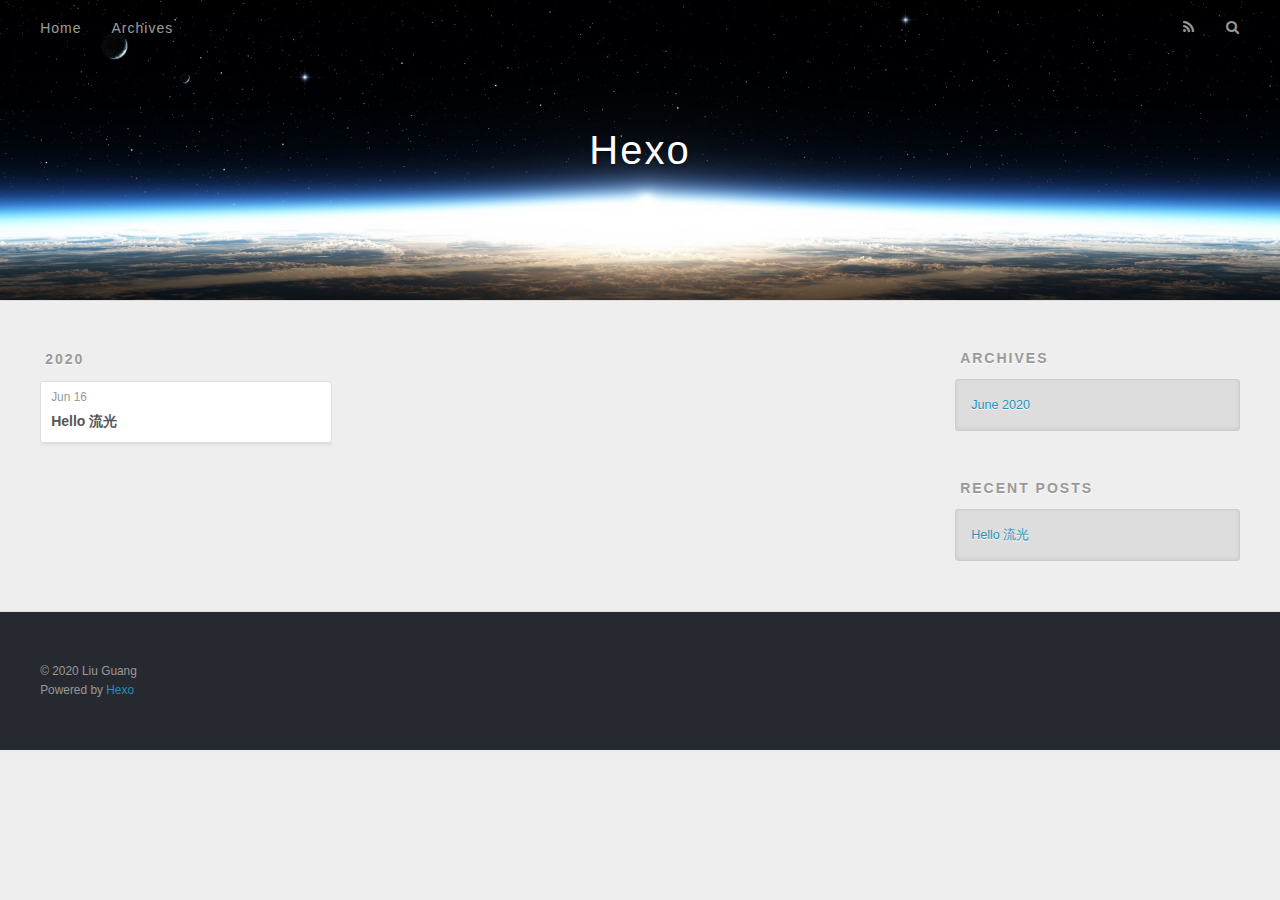
==== archives/index.html @ 7f081fb3 "Site updated: 2020-06-16 10:13:26" ====
<!DOCTYPE html>
<html>
<head>
  <meta charset="utf-8">
  

  
  <title>Archives | Hexo</title>
  <meta name="viewport" content="width=device-width, initial-scale=1, maximum-scale=1">
  <meta property="og:type" content="website">
<meta property="og:title" content="Hexo">
<meta property="og:url" content="https://github.com/Fushengzz/liuguang/archives/index.html">
<meta property="og:site_name" content="Hexo">
<meta property="og:locale" content="en_US">
<meta property="article:author" content="Liu Guang">
<meta name="twitter:card" content="summary">
  
    <link rel="alternate" href="/atom.xml" title="Hexo" type="application/atom+xml">
  
  
    <link rel="icon" href="/favicon.png">
  
  
    <link href="//fonts.googleapis.com/css?family=Source+Code+Pro" rel="stylesheet" type="text/css">
  
  
<link rel="stylesheet" href="/css/style.css">

<meta name="generator" content="Hexo 4.2.1"></head>

<body>
  <div id="container">
    <div id="wrap">
      <header id="header">
  <div id="banner"></div>
  <div id="header-outer" class="outer">
    <div id="header-title" class="inner">
      <h1 id="logo-wrap">
        <a href="/" id="logo">Hexo</a>
      </h1>
      
    </div>
    <div id="header-inner" class="inner">
      <nav id="main-nav">
        <a id="main-nav-toggle" class="nav-icon"></a>
        
          <a class="main-nav-link" href="/">Home</a>
        
          <a class="main-nav-link" href="/archives">Archives</a>
        
      </nav>
      <nav id="sub-nav">
        
          <a id="nav-rss-link" class="nav-icon" href="/atom.xml" title="RSS Feed"></a>
        
        <a id="nav-search-btn" class="nav-icon" title="Search"></a>
      </nav>
      <div id="search-form-wrap">
        <form action="//google.com/search" method="get" accept-charset="UTF-8" class="search-form"><input type="search" name="q" class="search-form-input" placeholder="Search"><button type="submit" class="search-form-submit">&#xF002;</button><input type="hidden" name="sitesearch" value="https://github.com/Fushengzz/liuguang"></form>
      </div>
    </div>
  </div>
</header>
      <div class="outer">
        <section id="main">
  
  
    
    
      
      
      <section class="archives-wrap">
        <div class="archive-year-wrap">
          <a href="/archives/2020" class="archive-year">2020</a>
        </div>
        <div class="archives">
    
    <article class="archive-article archive-type-post">
  <div class="archive-article-inner">
    <header class="archive-article-header">
      <a href="/2020/06/16/hello-world/" class="archive-article-date">
  <time datetime="2020-06-16T01:42:00.450Z" itemprop="datePublished">Jun 16</time>
</a>
      
  
    <h1 itemprop="name">
      <a class="archive-article-title" href="/2020/06/16/hello-world/">Hello 流光</a>
    </h1>
  

    </header>
  </div>
</article>
  
  
    </div></section>
  


</section>
        
          <aside id="sidebar">
  
    

  
    

  
    
  
    
  <div class="widget-wrap">
    <h3 class="widget-title">Archives</h3>
    <div class="widget">
      <ul class="archive-list"><li class="archive-list-item"><a class="archive-list-link" href="/archives/2020/06/">June 2020</a></li></ul>
    </div>
  </div>


  
    
  <div class="widget-wrap">
    <h3 class="widget-title">Recent Posts</h3>
    <div class="widget">
      <ul>
        
          <li>
            <a href="/2020/06/16/hello-world/">Hello 流光</a>
          </li>
        
      </ul>
    </div>
  </div>

  
</aside>
        
      </div>
      <footer id="footer">
  
  <div class="outer">
    <div id="footer-info" class="inner">
      &copy; 2020 Liu Guang<br>
      Powered by <a href="http://hexo.io/" target="_blank">Hexo</a>
    </div>
  </div>
</footer>
    </div>
    <nav id="mobile-nav">
  
    <a href="/" class="mobile-nav-link">Home</a>
  
    <a href="/archives" class="mobile-nav-link">Archives</a>
  
</nav>
    

<script src="//ajax.googleapis.com/ajax/libs/jquery/2.0.3/jquery.min.js"></script>


  
<link rel="stylesheet" href="/fancybox/jquery.fancybox.css">

  
<script src="/fancybox/jquery.fancybox.pack.js"></script>




<script src="/js/script.js"></script>




  </div>
</body>
</html>
---- css/style.css ----
body {
  width: 100%;
}
body:before,
body:after {
  content: "";
  display: table;
}
body:after {
  clear: both;
}
html,
body,
div,
span,
applet,
object,
iframe,
h1,
h2,
h3,
h4,
h5,
h6,
p,
blockquote,
pre,
a,
abbr,
acronym,
address,
big,
cite,
code,
del,
dfn,
em,
img,
ins,
kbd,
q,
s,
samp,
small,
strike,
strong,
sub,
sup,
tt,
var,
dl,
dt,
dd,
ol,
ul,
li,
fieldset,
form,
label,
legend,
table,
caption,
tbody,
tfoot,
thead,
tr,
th,
td {
  margin: 0;
  padding: 0;
  border: 0;
  outline: 0;
  font-weight: inherit;
  font-style: inherit;
  font-family: inherit;
  font-size: 100%;
  vertical-align: baseline;
}
body {
  line-height: 1;
  color: #000;
  background: #fff;
}
ol,
ul {
  list-style: none;
}
table {
  border-collapse: separate;
  border-spacing: 0;
  vertical-align: middle;
}
caption,
th,
td {
  text-align: left;
  font-weight: normal;
  vertical-align: middle;
}
a img {
  border: none;
}
input,
button {
  margin: 0;
  padding: 0;
}
input::-moz-focus-inner,
button::-moz-focus-inner {
  border: 0;
  padding: 0;
}
@font-face {
  font-family: FontAwesome;
  font-style: normal;
  font-weight: normal;
  src: url("fonts/fontawesome-webfont.eot?v=#4.0.3");
  src: url("fonts/fontawesome-webfont.eot?#iefix&v=#4.0.3") format("embedded-opentype"), url("fonts/fontawesome-webfont.woff?v=#4.0.3") format("woff"), url("fonts/fontawesome-webfont.ttf?v=#4.0.3") format("truetype"), url("fonts/fontawesome-webfont.svg#fontawesomeregular?v=#4.0.3") format("svg");
}
html,
body,
#container {
  height: 100%;
}
body {
  background: #eee;
  font: 14px -apple-system, BlinkMacSystemFont, "Segoe UI", "Roboto", "Oxygen", "Ubuntu", "Cantarell", "Fira Sans", "Droid Sans", "Helvetica Neue", sans-serif;
  -webkit-text-size-adjust: 100%;
}
.outer {
  max-width: 1220px;
  margin: 0 auto;
  padding: 0 20px;
}
.outer:before,
.outer:after {
  content: "";
  display: table;
}
.outer:after {
  clear: both;
}
.inner {
  display: inline;
  float: left;
  width: 98.33333333333333%;
  margin: 0 0.833333333333333%;
}
.left,
.alignleft {
  float: left;
}
.right,
.alignright {
  float: right;
}
.clear {
  clear: both;
}
#container {
  position: relative;
}
.mobile-nav-on {
  overflow: hidden;
}
#wrap {
  height: 100%;
  width: 100%;
  position: absolute;
  top: 0;
  left: 0;
  -webkit-transition: 0.2s ease-out;
  -moz-transition: 0.2s ease-out;
  -ms-transition: 0.2s ease-out;
  transition: 0.2s ease-out;
  z-index: 1;
  background: #eee;
}
.mobile-nav-on #wrap {
  left: 280px;
}
@media screen and (min-width: 768px) {
  #main {
    display: inline;
    float: left;
    width: 73.33333333333333%;
    margin: 0 0.833333333333333%;
  }
}
.article-date,
.article-category-link,
.archive-year,
.widget-title {
  text-decoration: none;
  text-transform: uppercase;
  letter-spacing: 2px;
  color: #999;
  margin-bottom: 1em;
  margin-left: 5px;
  line-height: 1em;
  text-shadow: 0 1px #fff;
  font-weight: bold;
}
.article-inner,
.archive-article-inner {
  background: #fff;
  -webkit-box-shadow: 1px 2px 3px #ddd;
  box-shadow: 1px 2px 3px #ddd;
  border: 1px solid #ddd;
  border-radius: 3px;
}
.article-entry h1,
.widget h1 {
  font-size: 2em;
}
.article-entry h2,
.widget h2 {
  font-size: 1.5em;
}
.article-entry h3,
.widget h3 {
  font-size: 1.3em;
}
.article-entry h4,
.widget h4 {
  font-size: 1.2em;
}
.article-entry h5,
.widget h5 {
  font-size: 1em;
}
.article-entry h6,
.widget h6 {
  font-size: 1em;
  color: #999;
}
.article-entry hr,
.widget hr {
  border: 1px dashed #ddd;
}
.article-entry strong,
.widget strong {
  font-weight: bold;
}
.article-entry em,
.widget em,
.article-entry cite,
.widget cite {
  font-style: italic;
}
.article-entry sup,
.widget sup,
.article-entry sub,
.widget sub {
  font-size: 0.75em;
  line-height: 0;
  position: relative;
  vertical-align: baseline;
}
.article-entry sup,
.widget sup {
  top: -0.5em;
}
.article-entry sub,
.widget sub {
  bottom: -0.2em;
}
.article-entry small,
.widget small {
  font-size: 0.85em;
}
.article-entry acronym,
.widget acronym,
.article-entry abbr,
.widget abbr {
  border-bottom: 1px dotted;
}
.article-entry ul,
.widget ul,
.article-entry ol,
.widget ol,
.article-entry dl,
.widget dl {
  margin: 0 20px;
  line-height: 1.6em;
}
.article-entry ul ul,
.widget ul ul,
.article-entry ol ul,
.widget ol ul,
.article-entry ul ol,
.widget ul ol,
.article-entry ol ol,
.widget ol ol {
  margin-top: 0;
  margin-bottom: 0;
}
.article-entry ul,
.widget ul {
  list-style: disc;
}
.article-entry ol,
.widget ol {
  list-style: decimal;
}
.article-entry dt,
.widget dt {
  font-weight: bold;
}
#header {
  height: 300px;
  position: relative;
  border-bottom: 1px solid #ddd;
}
#header:before,
#header:after {
  content: "";
  position: absolute;
  left: 0;
  right: 0;
  height: 40px;
}
#header:before {
  top: 0;
  background: -webkit-linear-gradient(rgba(0,0,0,0.2), transparent);
  background: -moz-linear-gradient(rgba(0,0,0,0.2), transparent);
  background: -ms-linear-gradient(rgba(0,0,0,0.2), transparent);
  background: linear-gradient(rgba(0,0,0,0.2), transparent);
}
#header:after {
  bottom: 0;
  background: -webkit-linear-gradient(transparent, rgba(0,0,0,0.2));
  background: -moz-linear-gradient(transparent, rgba(0,0,0,0.2));
  background: -ms-linear-gradient(transparent, rgba(0,0,0,0.2));
  background: linear-gradient(transparent, rgba(0,0,0,0.2));
}
#header-outer {
  height: 100%;
  position: relative;
}
#header-inner {
  position: relative;
  overflow: hidden;
}
#banner {
  position: absolute;
  top: 0;
  left: 0;
  width: 100%;
  height: 100%;
  background: url("images/banner.jpg") center #000;
  -webkit-background-size: cover;
  -moz-background-size: cover;
  background-size: cover;
  z-index: -1;
}
#header-title {
  text-align: center;
  height: 40px;
  position: absolute;
  top: 50%;
  left: 0;
  margin-top: -20px;
}
#logo,
#subtitle {
  text-decoration: none;
  color: #fff;
  font-weight: 300;
  text-shadow: 0 1px 4px rgba(0,0,0,0.3);
}
#logo {
  font-size: 40px;
  line-height: 40px;
  letter-spacing: 2px;
}
#subtitle {
  font-size: 16px;
  line-height: 16px;
  letter-spacing: 1px;
}
#subtitle-wrap {
  margin-top: 16px;
}
#main-nav {
  float: left;
  margin-left: -15px;
}
.nav-icon,
.main-nav-link {
  float: left;
  color: #fff;
  opacity: 0.6;
  text-decoration: none;
  text-shadow: 0 1px rgba(0,0,0,0.2);
  -webkit-transition: opacity 0.2s;
  -moz-transition: opacity 0.2s;
  -ms-transition: opacity 0.2s;
  transition: opacity 0.2s;
  display: block;
  padding: 20px 15px;
}
.nav-icon:hover,
.main-nav-link:hover {
  opacity: 1;
}
.nav-icon {
  font-family: FontAwesome;
  text-align: center;
  font-size: 14px;
  width: 14px;
  height: 14px;
  padding: 20px 15px;
  position: relative;
  cursor: pointer;
}
.main-nav-link {
  font-weight: 300;
  letter-spacing: 1px;
}
@media screen and (max-width: 479px) {
  .main-nav-link {
    display: none;
  }
}
#main-nav-toggle {
  display: none;
}
#main-nav-toggle:before {
  content: "\f0c9";
}
@media screen and (max-width: 479px) {
  #main-nav-toggle {
    display: block;
  }
}
#sub-nav {
  float: right;
  margin-right: -15px;
}
#nav-rss-link:before {
  content: "\f09e";
}
#nav-search-btn:before {
  content: "\f002";
}
#search-form-wrap {
  position: absolute;
  top: 15px;
  width: 150px;
  height: 30px;
  right: -150px;
  opacity: 0;
  -webkit-transition: 0.2s ease-out;
  -moz-transition: 0.2s ease-out;
  -ms-transition: 0.2s ease-out;
  transition: 0.2s ease-out;
}
#search-form-wrap.on {
  opacity: 1;
  right: 0;
}
@media screen and (max-width: 479px) {
  #search-form-wrap {
    width: 100%;
    right: -100%;
  }
}
.search-form {
  position: absolute;
  top: 0;
  left: 0;
  right: 0;
  background: #fff;
  padding: 5px 15px;
  border-radius: 15px;
  -webkit-box-shadow: 0 0 10px rgba(0,0,0,0.3);
  box-shadow: 0 0 10px rgba(0,0,0,0.3);
}
.search-form-input {
  border: none;
  background: none;
  color: #555;
  width: 100%;
  font: 13px -apple-system, BlinkMacSystemFont, "Segoe UI", "Roboto", "Oxygen", "Ubuntu", "Cantarell", "Fira Sans", "Droid Sans", "Helvetica Neue", sans-serif;
  outline: none;
}
.search-form-input::-webkit-search-results-decoration,
.search-form-input::-webkit-search-cancel-button {
  -webkit-appearance: none;
}
.search-form-submit {
  position: absolute;
  top: 50%;
  right: 10px;
  margin-top: -7px;
  font: 13px FontAwesome;
  border: none;
  background: none;
  color: #bbb;
  cursor: pointer;
}
.search-form-submit:hover,
.search-form-submit:focus {
  color: #777;
}
.article {
  margin: 50px 0;
}
.article-inner {
  overflow: hidden;
}
.article-meta:before,
.article-meta:after {
  content: "";
  display: table;
}
.article-meta:after {
  clear: both;
}
.article-date {
  float: left;
}
.article-category {
  float: left;
  line-height: 1em;
  color: #ccc;
  text-shadow: 0 1px #fff;
  margin-left: 8px;
}
.article-category:before {
  content: "\2022";
}
.article-category-link {
  margin: 0 12px 1em;
}
.article-header {
  padding: 20px 20px 0;
}
.article-title {
  text-decoration: none;
  font-size: 2em;
  font-weight: bold;
  color: #555;
  line-height: 1.1em;
  -webkit-transition: color 0.2s;
  -moz-transition: color 0.2s;
  -ms-transition: color 0.2s;
  transition: color 0.2s;
}
a.article-title:hover {
  color: #258fb8;
}
.article-entry {
  color: #555;
  padding: 0 20px;
}
.article-entry:before,
.article-entry:after {
  content: "";
  display: table;
}
.article-entry:after {
  clear: both;
}
.article-entry p,
.article-entry table {
  line-height: 1.6em;
  margin: 1.6em 0;
}
.article-entry h1,
.article-entry h2,
.article-entry h3,
.article-entry h4,
.article-entry h5,
.article-entry h6 {
  font-weight: bold;
}
.article-entry h1,
.article-entry h2,
.article-entry h3,
.article-entry h4,
.article-entry h5,
.article-entry h6 {
  line-height: 1.1em;
  margin: 1.1em 0;
}
.article-entry a {
  color: #258fb8;
  text-decoration: none;
}
.article-entry a:hover {
  text-decoration: underline;
}
.article-entry ul,
.article-entry ol,
.article-entry dl {
  margin-top: 1.6em;
  margin-bottom: 1.6em;
}
.article-entry img,
.article-entry video {
  max-width: 100%;
  height: auto;
  display: block;
  margin: auto;
}
.article-entry iframe {
  border: none;
}
.article-entry table {
  width: 100%;
  border-collapse: collapse;
  border-spacing: 0;
}
.article-entry th {
  font-weight: bold;
  border-bottom: 3px solid #ddd;
  padding-bottom: 0.5em;
}
.article-entry td {
  border-bottom: 1px solid #ddd;
  padding: 10px 0;
}
.article-entry blockquote {
  font-family: Georgia, "Times New Roman", serif;
  font-size: 1.4em;
  margin: 1.6em 20px;
  text-align: center;
}
.article-entry blockquote footer {
  font-size: 14px;
  margin: 1.6em 0;
  font-family: -apple-system, BlinkMacSystemFont, "Segoe UI", "Roboto", "Oxygen", "Ubuntu", "Cantarell", "Fira Sans", "Droid Sans", "Helvetica Neue", sans-serif;
}
.article-entry blockquote footer cite:before {
  content: "—";
  padding: 0 0.5em;
}
.article-entry .pullquote {
  text-align: left;
  width: 45%;
  margin: 0;
}
.article-entry .pullquote.left {
  margin-left: 0.5em;
  margin-right: 1em;
}
.article-entry .pullquote.right {
  margin-right: 0.5em;
  margin-left: 1em;
}
.article-entry .caption {
  color: #999;
  display: block;
  font-size: 0.9em;
  margin-top: 0.5em;
  position: relative;
  text-align: center;
}
.article-entry .video-container {
  position: relative;
  padding-top: 56.25%;
  height: 0;
  overflow: hidden;
}
.article-entry .video-container iframe,
.article-entry .video-container object,
.article-entry .video-container embed {
  position: absolute;
  top: 0;
  left: 0;
  width: 100%;
  height: 100%;
  margin-top: 0;
}
.article-more-link a {
  display: inline-block;
  line-height: 1em;
  padding: 6px 15px;
  border-radius: 15px;
  background: #eee;
  color: #999;
  text-shadow: 0 1px #fff;
  text-decoration: none;
}
.article-more-link a:hover {
  background: #258fb8;
  color: #fff;
  text-decoration: none;
  text-shadow: 0 1px #1e7293;
}
.article-footer {
  font-size: 0.85em;
  line-height: 1.6em;
  border-top: 1px solid #ddd;
  padding-top: 1.6em;
  margin: 0 20px 20px;
}
.article-footer:before,
.article-footer:after {
  content: "";
  display: table;
}
.article-footer:after {
  clear: both;
}
.article-footer a {
  color: #999;
  text-decoration: none;
}
.article-footer a:hover {
  color: #555;
}
.article-tag-list-item {
  float: left;
  margin-right: 10px;
}
.article-tag-list-link:before {
  content: "#";
}
.article-comment-link {
  float: right;
}
.article-comment-link:before {
  content: "\f075";
  font-family: FontAwesome;
  padding-right: 8px;
}
.article-share-link {
  cursor: pointer;
  float: right;
  margin-left: 20px;
}
.article-share-link:before {
  content: "\f064";
  font-family: FontAwesome;
  padding-right: 6px;
}
#article-nav {
  position: relative;
}
#article-nav:before,
#article-nav:after {
  content: "";
  display: table;
}
#article-nav:after {
  clear: both;
}
@media screen and (min-width: 768px) {
  #article-nav {
    margin: 50px 0;
  }
  #article-nav:before {
    width: 8px;
    height: 8px;
    position: absolute;
    top: 50%;
    left: 50%;
    margin-top: -4px;
    margin-left: -4px;
    content: "";
    border-radius: 50%;
    background: #ddd;
    -webkit-box-shadow: 0 1px 2px #fff;
    box-shadow: 0 1px 2px #fff;
  }
}
.article-nav-link-wrap {
  text-decoration: none;
  text-shadow: 0 1px #fff;
  color: #999;
  -webkit-box-sizing: border-box;
  -moz-box-sizing: border-box;
  box-sizing: border-box;
  margin-top: 50px;
  text-align: center;
  display: block;
}
.article-nav-link-wrap:hover {
  color: #555;
}
@media screen and (min-width: 768px) {
  .article-nav-link-wrap {
    width: 50%;
    margin-top: 0;
  }
}
@media screen and (min-width: 768px) {
  #article-nav-newer {
    float: left;
    text-align: right;
    padding-right: 20px;
  }
}
@media screen and (min-width: 768px) {
  #article-nav-older {
    float: right;
    text-align: left;
    padding-left: 20px;
  }
}
.article-nav-caption {
  text-transform: uppercase;
  letter-spacing: 2px;
  color: #ddd;
  line-height: 1em;
  font-weight: bold;
}
#article-nav-newer .article-nav-caption {
  margin-right: -2px;
}
.article-nav-title {
  font-size: 0.85em;
  line-height: 1.6em;
  margin-top: 0.5em;
}
.article-share-box {
  position: absolute;
  display: none;
  background: #fff;
  -webkit-box-shadow: 1px 2px 10px rgba(0,0,0,0.2);
  box-shadow: 1px 2px 10px rgba(0,0,0,0.2);
  border-radius: 3px;
  margin-left: -145px;
  overflow: hidden;
  z-index: 1;
}
.article-share-box.on {
  display: block;
}
.article-share-input {
  width: 100%;
  background: none;
  -webkit-box-sizing: border-box;
  -moz-box-sizing: border-box;
  box-sizing: border-box;
  font: 14px -apple-system, BlinkMacSystemFont, "Segoe UI", "Roboto", "Oxygen", "Ubuntu", "Cantarell", "Fira Sans", "Droid Sans", "Helvetica Neue", sans-serif;
  padding: 0 15px;
  color: #555;
  outline: none;
  border: 1px solid #ddd;
  border-radius: 3px 3px 0 0;
  height: 36px;
  line-height: 36px;
}
.article-share-links {
  background: #eee;
}
.article-share-links:before,
.article-share-links:after {
  content: "";
  display: table;
}
.article-share-links:after {
  clear: both;
}
.article-share-twitter,
.article-share-facebook,
.article-share-pinterest,
.article-share-google {
  width: 50px;
  height: 36px;
  display: block;
  float: left;
  position: relative;
  color: #999;
  text-shadow: 0 1px #fff;
}
.article-share-twitter:before,
.article-share-facebook:before,
.article-share-pinterest:before,
.article-share-google:before {
  font-size: 20px;
  font-family: FontAwesome;
  width: 20px;
  height: 20px;
  position: absolute;
  top: 50%;
  left: 50%;
  margin-top: -10px;
  margin-left: -10px;
  text-align: center;
}
.article-share-twitter:hover,
.article-share-facebook:hover,
.article-share-pinterest:hover,
.article-share-google:hover {
  color: #fff;
}
.article-share-twitter:before {
  content: "\f099";
}
.article-share-twitter:hover {
  background: #00aced;
  text-shadow: 0 1px #008abe;
}
.article-share-facebook:before {
  content: "\f09a";
}
.article-share-facebook:hover {
  background: #3b5998;
  text-shadow: 0 1px #2f477a;
}
.article-share-pinterest:before {
  content: "\f0d2";
}
.article-share-pinterest:hover {
  background: #cb2027;
  text-shadow: 0 1px #a21a1f;
}
.article-share-google:before {
  content: "\f0d5";
}
.article-share-google:hover {
  background: #dd4b39;
  text-shadow: 0 1px #be3221;
}
.article-gallery {
  background: #000;
  position: relative;
}
.article-gallery-photos {
  position: relative;
  overflow: hidden;
}
.article-gallery-img {
  display: none;
  max-width: 100%;
}
.article-gallery-img:first-child {
  display: block;
}
.article-gallery-img.loaded {
  position: absolute;
  display: block;
}
.article-gallery-img img {
  display: block;
  max-width: 100%;
  margin: 0 auto;
}
#comments {
  background: #fff;
  -webkit-box-shadow: 1px 2px 3px #ddd;
  box-shadow: 1px 2px 3px #ddd;
  padding: 20px;
  border: 1px solid #ddd;
  border-radius: 3px;
  margin: 50px 0;
}
#comments a {
  color: #258fb8;
}
.archives-wrap {
  margin: 50px 0;
}
.archives:before,
.archives:after {
  content: "";
  display: table;
}
.archives:after {
  clear: both;
}
.archive-year-wrap {
  margin-bottom: 1em;
}
.archives {
  -webkit-column-gap: 10px;
  -moz-column-gap: 10px;
  column-gap: 10px;
}
@media screen and (min-width: 480px) and (max-width: 767px) {
  .archives {
    -webkit-column-count: 2;
    -moz-column-count: 2;
    column-count: 2;
  }
}
@media screen and (min-width: 768px) {
  .archives {
    -webkit-column-count: 3;
    -moz-column-count: 3;
    column-count: 3;
  }
}
.archive-article {
  -webkit-column-break-inside: avoid;
  page-break-inside: avoid;
  overflow: hidden;
  break-inside: avoid-column;
}
.archive-article-inner {
  padding: 10px;
  margin-bottom: 15px;
}
.archive-article-title {
  text-decoration: none;
  font-weight: bold;
  color: #555;
  -webkit-transition: color 0.2s;
  -moz-transition: color 0.2s;
  -ms-transition: color 0.2s;
  transition: color 0.2s;
  line-height: 1.6em;
}
.archive-article-title:hover {
  color: #258fb8;
}
.archive-article-footer {
  margin-top: 1em;
}
.archive-article-date {
  color: #999;
  text-decoration: none;
  font-size: 0.85em;
  line-height: 1em;
  margin-bottom: 0.5em;
  display: block;
}
#page-nav {
  margin: 50px auto;
  background: #fff;
  -webkit-box-shadow: 1px 2px 3px #ddd;
  box-shadow: 1px 2px 3px #ddd;
  border: 1px solid #ddd;
  border-radius: 3px;
  text-align: center;
  color: #999;
  overflow: hidden;
}
#page-nav:before,
#page-nav:after {
  content: "";
  display: table;
}
#page-nav:after {
  clear: both;
}
#page-nav a,
#page-nav span {
  padding: 10px 20px;
  line-height: 1;
  height: 2ex;
}
#page-nav a {
  color: #999;
  text-decoration: none;
}
#page-nav a:hover {
  background: #999;
  color: #fff;
}
#page-nav .prev {
  float: left;
}
#page-nav .next {
  float: right;
}
#page-nav .page-number {
  display: inline-block;
}
@media screen and (max-width: 479px) {
  #page-nav .page-number {
    display: none;
  }
}
#page-nav .current {
  color: #555;
  font-weight: bold;
}
#page-nav .space {
  color: #ddd;
}
#footer {
  background: #262a30;
  padding: 50px 0;
  border-top: 1px solid #ddd;
  color: #999;
}
#footer a {
  color: #258fb8;
  text-decoration: none;
}
#footer a:hover {
  text-decoration: underline;
}
#footer-info {
  line-height: 1.6em;
  font-size: 0.85em;
}
.article-entry pre,
.article-entry .highlight {
  background: #2d2d2d;
  margin: 0 -20px;
  padding: 15px 20px;
  border-style: solid;
  border-color: #ddd;
  border-width: 1px 0;
  overflow: auto;
  color: #ccc;
  line-height: 22.400000000000002px;
}
.article-entry .highlight .gutter pre,
.article-entry .gist .gist-file .gist-data .line-numbers {
  color: #666;
  font-size: 0.85em;
}
.article-entry pre,
.article-entry code {
  font-family: "Source Code Pro", Consolas, Monaco, Menlo, Consolas, monospace;
}
.article-entry code {
  background: #eee;
  text-shadow: 0 1px #fff;
  padding: 0 0.3em;
}
.article-entry pre code {
  background: none;
  text-shadow: none;
  padding: 0;
}
.article-entry .highlight pre {
  border: none;
  margin: 0;
  padding: 0;
}
.article-entry .highlight table {
  margin: 0;
  width: auto;
}
.article-entry .highlight td {
  border: none;
  padding: 0;
}
.article-entry .highlight figcaption {
  font-size: 0.85em;
  color: #999;
  line-height: 1em;
  margin-bottom: 1em;
}
.article-entry .highlight figcaption:before,
.article-entry .highlight figcaption:after {
  content: "";
  display: table;
}
.article-entry .highlight figcaption:after {
  clear: both;
}
.article-entry .highlight figcaption a {
  float: right;
}
.article-entry .highlight .gutter pre {
  text-align: right;
  padding-right: 20px;
}
.article-entry .highlight .line {
  height: 22.400000000000002px;
}
.article-entry .highlight .line.marked {
  background: #515151;
}
.article-entry .gist {
  margin: 0 -20px;
  border-style: solid;
  border-color: #ddd;
  border-width: 1px 0;
  background: #2d2d2d;
  padding: 15px 20px 15px 0;
}
.article-entry .gist .gist-file {
  border: none;
  font-family: "Source Code Pro", Consolas, Monaco, Menlo, Consolas, monospace;
  margin: 0;
}
.article-entry .gist .gist-file .gist-data {
  background: none;
  border: none;
}
.article-entry .gist .gist-file .gist-data .line-numbers {
  background: none;
  border: none;
  padding: 0 20px 0 0;
}
.article-entry .gist .gist-file .gist-data .line-data {
  padding: 0 !important;
}
.article-entry .gist .gist-file .highlight {
  margin: 0;
  padding: 0;
  border: none;
}
.article-entry .gist .gist-file .gist-meta {
  background: #2d2d2d;
  color: #999;
  font: 0.85em -apple-system, BlinkMacSystemFont, "Segoe UI", "Roboto", "Oxygen", "Ubuntu", "Cantarell", "Fira Sans", "Droid Sans", "Helvetica Neue", sans-serif;
  text-shadow: 0 0;
  padding: 0;
  margin-top: 1em;
  margin-left: 20px;
}
.article-entry .gist .gist-file .gist-meta a {
  color: #258fb8;
  font-weight: normal;
}
.article-entry .gist .gist-file .gist-meta a:hover {
  text-decoration: underline;
}
pre .comment,
pre .title {
  color: #999;
}
pre .variable,
pre .attribute,
pre .tag,
pre .regexp,
pre .ruby .constant,
pre .xml .tag .title,
pre .xml .pi,
pre .xml .doctype,
pre .html .doctype,
pre .css .id,
pre .css .class,
pre .css .pseudo {
  color: #f2777a;
}
pre .number,
pre .preprocessor,
pre .built_in,
pre .literal,
pre .params,
pre .constant {
  color: #f99157;
}
pre .class,
pre .ruby .class .title,
pre .css .rules .attribute {
  color: #9c9;
}
pre .string,
pre .value,
pre .inheritance,
pre .header,
pre .ruby .symbol,
pre .xml .cdata {
  color: #9c9;
}
pre .css .hexcolor {
  color: #6cc;
}
pre .function,
pre .python .decorator,
pre .python .title,
pre .ruby .function .title,
pre .ruby .title .keyword,
pre .perl .sub,
pre .javascript .title,
pre .coffeescript .title {
  color: #69c;
}
pre .keyword,
pre .javascript .function {
  color: #c9c;
}
@media screen and (max-width: 479px) {
  #mobile-nav {
    position: absolute;
    top: 0;
    left: 0;
    width: 280px;
    height: 100%;
    background: #191919;
    border-right: 1px solid #fff;
  }
}
@media screen and (max-width: 479px) {
  .mobile-nav-link {
    display: block;
    color: #999;
    text-decoration: none;
    padding: 15px 20px;
    font-weight: bold;
  }
  .mobile-nav-link:hover {
    color: #fff;
  }
}
@media screen and (min-width: 768px) {
  #sidebar {
    display: inline;
    float: left;
    width: 23.333333333333332%;
    margin: 0 0.833333333333333%;
  }
}
.widget-wrap {
  margin: 50px 0;
}
.widget {
  color: #777;
  text-shadow: 0 1px #fff;
  background: #ddd;
  -webkit-box-shadow: 0 -1px 4px #ccc inset;
  box-shadow: 0 -1px 4px #ccc inset;
  border: 1px solid #ccc;
  padding: 15px;
  border-radius: 3px;
}
.widget a {
  color: #258fb8;
  text-decoration: none;
}
.widget a:hover {
  text-decoration: underline;
}
.widget ul ul,
.widget ol ul,
.widget dl ul,
.widget ul ol,
.widget ol ol,
.widget dl ol,
.widget ul dl,
.widget ol dl,
.widget dl dl {
  margin-left: 15px;
  list-style: disc;
}
.widget {
  line-height: 1.6em;
  word-wrap: break-word;
  font-size: 0.9em;
}
.widget ul,
.widget ol {
  list-style: none;
  margin: 0;
}
.widget ul ul,
.widget ol ul,
.widget ul ol,
.widget ol ol {
  margin: 0 20px;
}
.widget ul ul,
.widget ol ul {
  list-style: disc;
}
.widget ul ol,
.widget ol ol {
  list-style: decimal;
}
.category-list-count,
.tag-list-count,
.archive-list-count {
  padding-left: 5px;
  color: #999;
  font-size: 0.85em;
}
.category-list-count:before,
.tag-list-count:before,
.archive-list-count:before {
  content: "(";
}
.category-list-count:after,
.tag-list-count:after,
.archive-list-count:after {
  content: ")";
}
.tagcloud a {
  margin-right: 5px;
  display: inline-block;
}
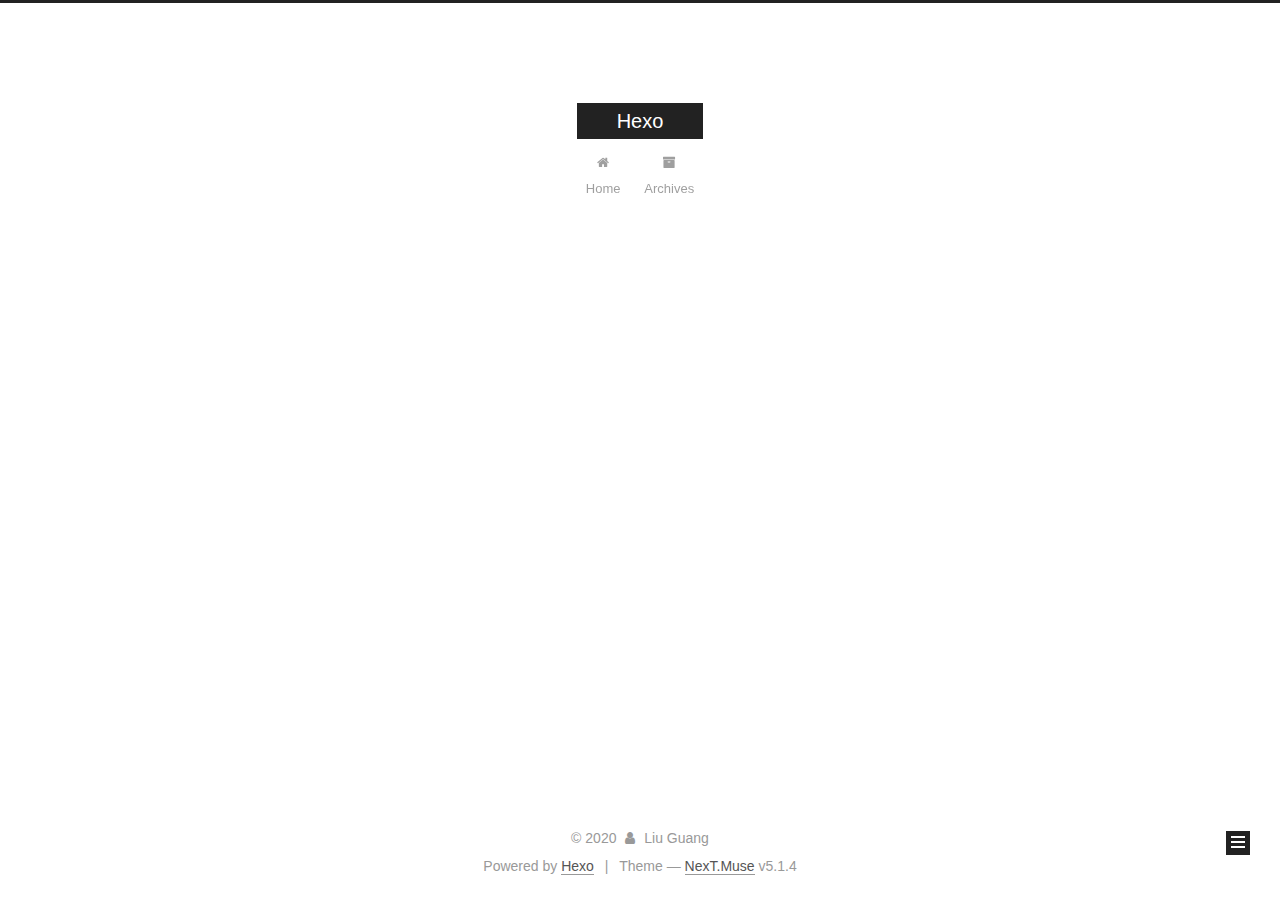
==== commit 9171606e: "Site updated: 2020-06-16 10:45:31" ====
--- a/archives/index.html
+++ b/archives/index.html
@@ -1,178 +1,551 @@
 <!DOCTYPE html>
-<html>
+
+
+
+  
+
+
+<html class="theme-next muse use-motion" lang="en">
 <head>
-  <meta charset="utf-8">
-  
-
-  
-  <title>Archives | Hexo</title>
-  <meta name="viewport" content="width=device-width, initial-scale=1, maximum-scale=1">
-  <meta property="og:type" content="website">
+  <meta charset="UTF-8"/>
+<meta http-equiv="X-UA-Compatible" content="IE=edge" />
+<meta name="viewport" content="width=device-width, initial-scale=1, maximum-scale=1"/>
+<meta name="theme-color" content="#222">
+
+
+
+
+
+
+
+
+
+<meta http-equiv="Cache-Control" content="no-transform" />
+<meta http-equiv="Cache-Control" content="no-siteapp" />
+
+
+
+
+
+
+
+
+
+
+
+
+
+
+
+
+  
+  
+  <link href="/lib/fancybox/source/jquery.fancybox.css?v=2.1.5" rel="stylesheet" type="text/css" />
+
+
+
+
+
+
+
+<link href="/lib/font-awesome/css/font-awesome.min.css?v=4.6.2" rel="stylesheet" type="text/css" />
+
+<link href="/css/main.css?v=5.1.4" rel="stylesheet" type="text/css" />
+
+
+  <link rel="apple-touch-icon" sizes="180x180" href="/images/apple-touch-icon-next.png?v=5.1.4">
+
+
+  <link rel="icon" type="image/png" sizes="32x32" href="/images/favicon-32x32-next.png?v=5.1.4">
+
+
+  <link rel="icon" type="image/png" sizes="16x16" href="/images/favicon-16x16-next.png?v=5.1.4">
+
+
+  <link rel="mask-icon" href="/images/logo.svg?v=5.1.4" color="#222">
+
+
+
+
+
+  <meta name="keywords" content="Hexo, NexT" />
+
+
+
+
+
+
+
+
+
+
+<meta property="og:type" content="website">
 <meta property="og:title" content="Hexo">
 <meta property="og:url" content="https://github.com/Fushengzz/liuguang/archives/index.html">
 <meta property="og:site_name" content="Hexo">
 <meta property="og:locale" content="en_US">
 <meta property="article:author" content="Liu Guang">
 <meta name="twitter:card" content="summary">
-  
-    <link rel="alternate" href="/atom.xml" title="Hexo" type="application/atom+xml">
-  
-  
-    <link rel="icon" href="/favicon.png">
-  
-  
-    <link href="//fonts.googleapis.com/css?family=Source+Code+Pro" rel="stylesheet" type="text/css">
-  
-  
-<link rel="stylesheet" href="/css/style.css">
+
+
+
+<script type="text/javascript" id="hexo.configurations">
+  var NexT = window.NexT || {};
+  var CONFIG = {
+    root: '/',
+    scheme: 'Muse',
+    version: '5.1.4',
+    sidebar: {"position":"left","display":"post","offset":12,"b2t":false,"scrollpercent":false,"onmobile":false},
+    fancybox: true,
+    tabs: true,
+    motion: {"enable":true,"async":false,"transition":{"post_block":"fadeIn","post_header":"slideDownIn","post_body":"slideDownIn","coll_header":"slideLeftIn","sidebar":"slideUpIn"}},
+    duoshuo: {
+      userId: '0',
+      author: 'Author'
+    },
+    algolia: {
+      applicationID: '',
+      apiKey: '',
+      indexName: '',
+      hits: {"per_page":10},
+      labels: {"input_placeholder":"Search for Posts","hits_empty":"We didn't find any results for the search: ${query}","hits_stats":"${hits} results found in ${time} ms"}
+    }
+  };
+</script>
+
+
+
+  <link rel="canonical" href="https://github.com/Fushengzz/liuguang/archives/"/>
+
+
+
+
+
+  <title>Archive | Hexo</title>
+  
+
+
+
+
+
+
+
 
 <meta name="generator" content="Hexo 4.2.1"></head>
 
-<body>
-  <div id="container">
-    <div id="wrap">
-      <header id="header">
-  <div id="banner"></div>
-  <div id="header-outer" class="outer">
-    <div id="header-title" class="inner">
-      <h1 id="logo-wrap">
-        <a href="/" id="logo">Hexo</a>
-      </h1>
-      
+<body itemscope itemtype="http://schema.org/WebPage" lang="en">
+
+  
+  
+    
+  
+
+  <div class="container sidebar-position-left page-archive">
+    <div class="headband"></div>
+
+    <header id="header" class="header" itemscope itemtype="http://schema.org/WPHeader">
+      <div class="header-inner"><div class="site-brand-wrapper">
+  <div class="site-meta ">
+    
+
+    <div class="custom-logo-site-title">
+      <a href="/"  class="brand" rel="start">
+        <span class="logo-line-before"><i></i></span>
+        <span class="site-title">Hexo</span>
+        <span class="logo-line-after"><i></i></span>
+      </a>
     </div>
-    <div id="header-inner" class="inner">
-      <nav id="main-nav">
-        <a id="main-nav-toggle" class="nav-icon"></a>
-        
-          <a class="main-nav-link" href="/">Home</a>
-        
-          <a class="main-nav-link" href="/archives">Archives</a>
-        
-      </nav>
-      <nav id="sub-nav">
-        
-          <a id="nav-rss-link" class="nav-icon" href="/atom.xml" title="RSS Feed"></a>
-        
-        <a id="nav-search-btn" class="nav-icon" title="Search"></a>
-      </nav>
-      <div id="search-form-wrap">
-        <form action="//google.com/search" method="get" accept-charset="UTF-8" class="search-form"><input type="search" name="q" class="search-form-input" placeholder="Search"><button type="submit" class="search-form-submit">&#xF002;</button><input type="hidden" name="sitesearch" value="https://github.com/Fushengzz/liuguang"></form>
+      
+        <p class="site-subtitle"></p>
+      
+  </div>
+
+  <div class="site-nav-toggle">
+    <button>
+      <span class="btn-bar"></span>
+      <span class="btn-bar"></span>
+      <span class="btn-bar"></span>
+    </button>
+  </div>
+</div>
+
+<nav class="site-nav">
+  
+
+  
+    <ul id="menu" class="menu">
+      
+        
+        <li class="menu-item menu-item-home">
+          <a href="/%20" rel="section">
+            
+              <i class="menu-item-icon fa fa-fw fa-home"></i> <br />
+            
+            Home
+          </a>
+        </li>
+      
+        
+        <li class="menu-item menu-item-archives">
+          <a href="/archives/%20" rel="section">
+            
+              <i class="menu-item-icon fa fa-fw fa-archive"></i> <br />
+            
+            Archives
+          </a>
+        </li>
+      
+
+      
+    </ul>
+  
+
+  
+</nav>
+
+
+
+ </div>
+    </header>
+
+    <main id="main" class="main">
+      <div class="main-inner">
+        <div class="content-wrap">
+          <div id="content" class="content">
+            
+
+  
+  
+  
+  <div class="post-block archive">
+    <div id="posts" class="posts-collapse">
+      <span class="archive-move-on"></span>
+
+      <span class="archive-page-counter">
+        
+        
+        
+          
+        
+        Um..! 1 post. Keep on posting.
+      </span>
+
+      
+
+        
+        
+        
+
+        
+          
+          <div class="collection-title">
+            <h1 class="archive-year" id="archive-year-2020">2020</h1>
+          </div>
+        
+        
+
+        
+
+  <article class="post post-type-normal" itemscope itemtype="http://schema.org/Article">
+    <header class="post-header">
+
+      <h2 class="post-title">
+        
+            <a class="post-title-link" href="/2020/06/16/hello-world/" itemprop="url">
+              
+                <span itemprop="name">Hello 流光</span>
+              
+            </a>
+        
+      </h2>
+
+      <div class="post-meta">
+        <time class="post-time" itemprop="dateCreated"
+              datetime="2020-06-16T09:42:00+08:00"
+              content="2020-06-16" >
+          06-16
+        </time>
       </div>
+
+    </header>
+  </article>
+
+
+
+      
+
     </div>
   </div>
-</header>
-      <div class="outer">
-        <section id="main">
-  
-  
-    
-    
-      
-      
-      <section class="archives-wrap">
-        <div class="archive-year-wrap">
-          <a href="/archives/2020" class="archive-year">2020</a>
+  
+  
+  
+
+  
+
+
+
+          </div>
+          
+
+
+          
+
         </div>
-        <div class="archives">
-    
-    <article class="archive-article archive-type-post">
-  <div class="archive-article-inner">
-    <header class="archive-article-header">
-      <a href="/2020/06/16/hello-world/" class="archive-article-date">
-  <time datetime="2020-06-16T01:42:00.450Z" itemprop="datePublished">Jun 16</time>
-</a>
-      
-  
-    <h1 itemprop="name">
-      <a class="archive-article-title" href="/2020/06/16/hello-world/">Hello 流光</a>
-    </h1>
-  
-
-    </header>
-  </div>
-</article>
-  
-  
-    </div></section>
-  
-
-
-</section>
-        
-          <aside id="sidebar">
-  
-    
-
-  
-    
-
-  
-    
-  
-    
-  <div class="widget-wrap">
-    <h3 class="widget-title">Archives</h3>
-    <div class="widget">
-      <ul class="archive-list"><li class="archive-list-item"><a class="archive-list-link" href="/archives/2020/06/">June 2020</a></li></ul>
+        
+          
+  
+  <div class="sidebar-toggle">
+    <div class="sidebar-toggle-line-wrap">
+      <span class="sidebar-toggle-line sidebar-toggle-line-first"></span>
+      <span class="sidebar-toggle-line sidebar-toggle-line-middle"></span>
+      <span class="sidebar-toggle-line sidebar-toggle-line-last"></span>
     </div>
   </div>
 
-
-  
+  <aside id="sidebar" class="sidebar">
     
-  <div class="widget-wrap">
-    <h3 class="widget-title">Recent Posts</h3>
-    <div class="widget">
-      <ul>
-        
-          <li>
-            <a href="/2020/06/16/hello-world/">Hello 流光</a>
-          </li>
-        
-      </ul>
+    <div class="sidebar-inner">
+
+      
+
+      
+
+      <section class="site-overview-wrap sidebar-panel sidebar-panel-active">
+        <div class="site-overview">
+          <div class="site-author motion-element" itemprop="author" itemscope itemtype="http://schema.org/Person">
+            
+              <p class="site-author-name" itemprop="name">Liu Guang</p>
+              <p class="site-description motion-element" itemprop="description"></p>
+          </div>
+
+          <nav class="site-state motion-element">
+
+            
+              <div class="site-state-item site-state-posts">
+              
+                <a href="/archives/%20%7C%7C%20archive">
+              
+                  <span class="site-state-item-count">1</span>
+                  <span class="site-state-item-name">posts</span>
+                </a>
+              </div>
+            
+
+            
+
+            
+
+          </nav>
+
+          
+
+          
+
+          
+          
+
+          
+          
+
+          
+
+        </div>
+      </section>
+
+      
+
+      
+
     </div>
+  </aside>
+
+
+        
+      </div>
+    </main>
+
+    <footer id="footer" class="footer">
+      <div class="footer-inner">
+        <div class="copyright">&copy; <span itemprop="copyrightYear">2020</span>
+  <span class="with-love">
+    <i class="fa fa-user"></i>
+  </span>
+  <span class="author" itemprop="copyrightHolder">Liu Guang</span>
+
+  
+</div>
+
+
+  <div class="powered-by">Powered by <a class="theme-link" target="_blank" href="https://hexo.io">Hexo</a></div>
+
+
+
+  <span class="post-meta-divider">|</span>
+
+
+
+  <div class="theme-info">Theme &mdash; <a class="theme-link" target="_blank" href="https://github.com/iissnan/hexo-theme-next">NexT.Muse</a> v5.1.4</div>
+
+
+
+
+        
+
+
+
+
+
+
+
+        
+      </div>
+    </footer>
+
+    
+      <div class="back-to-top">
+        <i class="fa fa-arrow-up"></i>
+        
+      </div>
+    
+
+    
+
   </div>
 
   
-</aside>
-        
-      </div>
-      <footer id="footer">
-  
-  <div class="outer">
-    <div id="footer-info" class="inner">
-      &copy; 2020 Liu Guang<br>
-      Powered by <a href="http://hexo.io/" target="_blank">Hexo</a>
-    </div>
-  </div>
-</footer>
-    </div>
-    <nav id="mobile-nav">
-  
-    <a href="/" class="mobile-nav-link">Home</a>
-  
-    <a href="/archives" class="mobile-nav-link">Archives</a>
-  
-</nav>
-    
-
-<script src="//ajax.googleapis.com/ajax/libs/jquery/2.0.3/jquery.min.js"></script>
-
-
-  
-<link rel="stylesheet" href="/fancybox/jquery.fancybox.css">
-
-  
-<script src="/fancybox/jquery.fancybox.pack.js"></script>
-
-
-
-
-<script src="/js/script.js"></script>
-
-
-
-
-  </div>
+
+<script type="text/javascript">
+  if (Object.prototype.toString.call(window.Promise) !== '[object Function]') {
+    window.Promise = null;
+  }
+</script>
+
+
+
+
+
+
+
+
+
+  
+
+
+
+
+
+
+
+
+
+
+
+
+  
+  
+    <script type="text/javascript" src="/lib/jquery/index.js?v=2.1.3"></script>
+  
+
+  
+  
+    <script type="text/javascript" src="/lib/fastclick/lib/fastclick.min.js?v=1.0.6"></script>
+  
+
+  
+  
+    <script type="text/javascript" src="/lib/jquery_lazyload/jquery.lazyload.js?v=1.9.7"></script>
+  
+
+  
+  
+    <script type="text/javascript" src="/lib/velocity/velocity.min.js?v=1.2.1"></script>
+  
+
+  
+  
+    <script type="text/javascript" src="/lib/velocity/velocity.ui.min.js?v=1.2.1"></script>
+  
+
+  
+  
+    <script type="text/javascript" src="/lib/fancybox/source/jquery.fancybox.pack.js?v=2.1.5"></script>
+  
+
+
+  
+
+
+  <script type="text/javascript" src="/js/src/utils.js?v=5.1.4"></script>
+
+  <script type="text/javascript" src="/js/src/motion.js?v=5.1.4"></script>
+
+
+
+  
+  
+
+  
+
+  
+
+
+  <script type="text/javascript" src="/js/src/bootstrap.js?v=5.1.4"></script>
+
+
+
+  
+
+
+  
+
+
+
+
+	
+
+
+
+
+
+  
+
+
+
+
+
+  
+
+
+
+
+
+
+
+
+
+
+
+
+  
+
+
+
+
+
+  
+
+  
+
+  
+
+  
+  
+
+  
+
+  
+
+  
+
 </body>
-</html>+</html>
--- a/css/main.css
+++ b/css/main.css
@@ -0,0 +1,2662 @@
+/* normalize.css v3.0.2 | MIT License | git.io/normalize */
+html {
+  font-family: sans-serif; /* 1 */
+  -ms-text-size-adjust: 100%; /* 2 */
+  -webkit-text-size-adjust: 100%; /* 2 */
+}
+body {
+  margin: 0;
+}
+article,
+aside,
+details,
+figcaption,
+figure,
+footer,
+header,
+hgroup,
+main,
+menu,
+nav,
+section,
+summary {
+  display: block;
+}
+audio,
+canvas,
+progress,
+video {
+  display: inline-block; /* 1 */
+  vertical-align: baseline; /* 2 */
+}
+audio:not([controls]) {
+  display: none;
+  height: 0;
+}
+[hidden],
+template {
+  display: none;
+}
+a {
+  background-color: transparent;
+}
+a:active,
+a:hover {
+  outline: 0;
+}
+abbr[title] {
+  border-bottom: 1px dotted;
+}
+b,
+strong {
+  font-weight: bold;
+}
+dfn {
+  font-style: italic;
+}
+h1 {
+  font-size: 2em;
+  margin: 0.67em 0;
+}
+mark {
+  background: #ff0;
+  color: #000;
+}
+small {
+  font-size: 80%;
+}
+sub,
+sup {
+  font-size: 75%;
+  line-height: 0;
+  position: relative;
+  vertical-align: baseline;
+}
+sup {
+  top: -0.5em;
+}
+sub {
+  bottom: -0.25em;
+}
+img {
+  border: 0;
+}
+svg:not(:root) {
+  overflow: hidden;
+}
+figure {
+  margin: 1em 40px;
+}
+hr {
+  -moz-box-sizing: content-box;
+  box-sizing: content-box;
+  height: 0;
+}
+pre {
+  overflow: auto;
+}
+code,
+kbd,
+pre,
+samp {
+  font-family: monospace, monospace;
+  font-size: 1em;
+}
+button,
+input,
+optgroup,
+select,
+textarea {
+  color: inherit; /* 1 */
+  font: inherit; /* 2 */
+  margin: 0; /* 3 */
+}
+button {
+  overflow: visible;
+}
+button,
+select {
+  text-transform: none;
+}
+button,
+html input[type="button"],
+input[type="reset"],
+input[type="submit"] {
+  -webkit-appearance: button; /* 2 */
+  cursor: pointer; /* 3 */
+}
+button[disabled],
+html input[disabled] {
+  cursor: default;
+}
+button::-moz-focus-inner,
+input::-moz-focus-inner {
+  border: 0;
+  padding: 0;
+}
+input {
+  line-height: normal;
+}
+input[type="checkbox"],
+input[type="radio"] {
+  box-sizing: border-box; /* 1 */
+  padding: 0; /* 2 */
+}
+input[type="number"]::-webkit-inner-spin-button,
+input[type="number"]::-webkit-outer-spin-button {
+  height: auto;
+}
+input[type="search"] {
+  -webkit-appearance: textfield; /* 1 */
+  -moz-box-sizing: content-box;
+  -webkit-box-sizing: content-box; /* 2 */
+  box-sizing: content-box;
+}
+input[type="search"]::-webkit-search-cancel-button,
+input[type="search"]::-webkit-search-decoration {
+  -webkit-appearance: none;
+}
+fieldset {
+  border: 1px solid #c0c0c0;
+  margin: 0 2px;
+  padding: 0.35em 0.625em 0.75em;
+}
+legend {
+  border: 0; /* 1 */
+  padding: 0; /* 2 */
+}
+textarea {
+  overflow: auto;
+}
+optgroup {
+  font-weight: bold;
+}
+table {
+  border-collapse: collapse;
+  border-spacing: 0;
+}
+td,
+th {
+  padding: 0;
+}
+::selection {
+  background: #262a30;
+  color: #fff;
+}
+body {
+  position: relative;
+  font-family: 'Lato', "PingFang SC", "Microsoft YaHei", sans-serif;
+  font-size: 14px;
+  line-height: 2;
+  color: #555;
+  background: #fff;
+}
+@media (max-width: 767px) {
+  body {
+    padding-right: 0 !important;
+  }
+}
+@media (min-width: 768px) and (max-width: 991px) {
+  body {
+    padding-right: 0 !important;
+  }
+}
+@media (min-width: 1600px) {
+  body {
+    font-size: 16px;
+  }
+}
+h1,
+h2,
+h3,
+h4,
+h5,
+h6 {
+  margin: 0;
+  padding: 0;
+  font-weight: bold;
+  line-height: 1.5;
+  font-family: 'Lato', "PingFang SC", "Microsoft YaHei", sans-serif;
+}
+h2,
+h3,
+h4,
+h5,
+h6 {
+  margin: 20px 0 15px;
+}
+h1 {
+  font-size: 22px;
+}
+@media (max-width: 767px) {
+  h1 {
+    font-size: 18px;
+  }
+}
+h2 {
+  font-size: 20px;
+}
+@media (max-width: 767px) {
+  h2 {
+    font-size: 16px;
+  }
+}
+h3 {
+  font-size: 18px;
+}
+@media (max-width: 767px) {
+  h3 {
+    font-size: 14px;
+  }
+}
+h4 {
+  font-size: 16px;
+}
+@media (max-width: 767px) {
+  h4 {
+    font-size: 12px;
+  }
+}
+h5 {
+  font-size: 14px;
+}
+@media (max-width: 767px) {
+  h5 {
+    font-size: 10px;
+  }
+}
+h6 {
+  font-size: 12px;
+}
+@media (max-width: 767px) {
+  h6 {
+    font-size: 8px;
+  }
+}
+p {
+  margin: 0 0 20px 0;
+}
+a {
+  color: #555;
+  text-decoration: none;
+  outline: none;
+  border-bottom: 1px solid #999;
+  word-wrap: break-word;
+}
+a:hover {
+  color: #222;
+  border-bottom-color: #222;
+}
+blockquote {
+  margin: 0;
+  padding: 0;
+}
+img {
+  display: block;
+  margin: auto;
+  max-width: 100%;
+  height: auto;
+}
+hr {
+  margin: 40px 0;
+  height: 3px;
+  border: none;
+  background-color: #ddd;
+  background-image: repeating-linear-gradient(-45deg, #fff, #fff 4px, transparent 4px, transparent 8px);
+}
+blockquote {
+  padding: 0 15px;
+  color: #666;
+  border-left: 4px solid #ddd;
+}
+blockquote cite::before {
+  content: "-";
+  padding: 0 5px;
+}
+dt {
+  font-weight: 700;
+}
+dd {
+  margin: 0;
+  padding: 0;
+}
+kbd {
+  border: 1px solid #ccc;
+  border-radius: 0.2em;
+  box-shadow: 0.1em 0.1em 0.2em rgba(0,0,0,0.1);
+  background-color: #f9f9f9;
+  font-family: inherit;
+  background-image: -webkit-linear-gradient(top, #eee, #fff, #eee);
+  padding: 0.1em 0.3em;
+  white-space: nowrap;
+}
+.text-left {
+  text-align: left;
+}
+.text-center {
+  text-align: center;
+}
+.text-right {
+  text-align: right;
+}
+.text-justify {
+  text-align: justify;
+}
+.text-nowrap {
+  white-space: nowrap;
+}
+.text-lowercase {
+  text-transform: lowercase;
+}
+.text-uppercase {
+  text-transform: uppercase;
+}
+.text-capitalize {
+  text-transform: capitalize;
+}
+.center-block {
+  display: block;
+  margin-left: auto;
+  margin-right: auto;
+}
+.clearfix:before,
+.clearfix:after {
+  content: " ";
+  display: table;
+}
+.clearfix:after {
+  clear: both;
+}
+.pullquote {
+  width: 45%;
+}
+.pullquote.left {
+  float: left;
+  margin-left: 5px;
+  margin-right: 10px;
+}
+.pullquote.right {
+  float: right;
+  margin-left: 10px;
+  margin-right: 5px;
+}
+.affix.affix.affix {
+  position: fixed;
+}
+.translation {
+  margin-top: -20px;
+  font-size: 14px;
+  color: #999;
+}
+.scrollbar-measure {
+  width: 100px;
+  height: 100px;
+  overflow: scroll;
+  position: absolute;
+  top: -9999px;
+}
+.use-motion .motion-element {
+  opacity: 0;
+}
+table {
+  margin: 20px 0;
+  width: 100%;
+  border-collapse: collapse;
+  border-spacing: 0;
+  border: 1px solid #ddd;
+  font-size: 14px;
+  table-layout: fixed;
+  word-wrap: break-all;
+}
+table>tbody>tr:nth-of-type(odd) {
+  background-color: #f9f9f9;
+}
+table>tbody>tr:hover {
+  background-color: #f5f5f5;
+}
+caption,
+th,
+td {
+  padding: 8px;
+  text-align: left;
+  vertical-align: middle;
+  font-weight: normal;
+}
+th,
+td {
+  border-bottom: 3px solid #ddd;
+  border-right: 1px solid #eee;
+}
+th {
+  padding-bottom: 10px;
+  font-weight: 700;
+}
+td {
+  border-bottom-width: 1px;
+}
+html,
+body {
+  height: 100%;
+}
+.container {
+  position: relative;
+  min-height: 100%;
+}
+.header-inner {
+  margin: 0 auto;
+  padding: 100px 0 70px;
+  width: 700px;
+}
+@media (min-width: 1600px) {
+  .container .header-inner {
+    width: 900px;
+  }
+}
+.main {
+  padding-bottom: 150px;
+}
+.main-inner {
+  margin: 0 auto;
+  width: 700px;
+}
+@media (min-width: 1600px) {
+  .container .main-inner {
+    width: 900px;
+  }
+}
+.footer {
+  position: absolute;
+  left: 0;
+  bottom: 0;
+  width: 100%;
+  min-height: 50px;
+}
+.footer-inner {
+  box-sizing: border-box;
+  margin: 20px auto;
+  width: 700px;
+}
+@media (min-width: 1600px) {
+  .container .footer-inner {
+    width: 900px;
+  }
+}
+pre,
+.highlight {
+  overflow: auto;
+  margin: 20px 0;
+  padding: 0;
+  font-size: 13px;
+  color: #4d4d4c;
+  background: #f7f7f7;
+  line-height: 1.6;
+}
+pre,
+code {
+  font-family: consolas, Menlo, "PingFang SC", "Microsoft YaHei", monospace;
+}
+code {
+  padding: 2px 4px;
+  word-wrap: break-word;
+  color: #555;
+  background: #eee;
+  border-radius: 3px;
+  font-size: 13px;
+}
+pre {
+  padding: 10px;
+}
+pre code {
+  padding: 0;
+  color: #4d4d4c;
+  background: none;
+  text-shadow: none;
+}
+.highlight {
+  border-radius: 1px;
+}
+.highlight pre {
+  border: none;
+  margin: 0;
+  padding: 10px 0;
+}
+.highlight table {
+  margin: 0;
+  width: auto;
+  border: none;
+}
+.highlight td {
+  border: none;
+  padding: 0;
+}
+.highlight figcaption {
+  font-size: 1em;
+  color: #4d4d4c;
+  line-height: 1em;
+  margin-bottom: 1em;
+}
+.highlight figcaption:before,
+.highlight figcaption:after {
+  content: " ";
+  display: table;
+}
+.highlight figcaption:after {
+  clear: both;
+}
+.highlight figcaption a {
+  float: right;
+  color: #4d4d4c;
+}
+.highlight figcaption a:hover {
+  border-bottom-color: #4d4d4c;
+}
+.highlight .gutter pre {
+  padding-left: 10px;
+  padding-right: 10px;
+  color: #869194;
+  text-align: right;
+  background-color: #eff2f3;
+}
+.highlight .code pre {
+  width: 100%;
+  padding-left: 10px;
+  padding-right: 10px;
+  background-color: #f7f7f7;
+}
+.highlight .line {
+  height: 20px;
+}
+.gutter {
+  -webkit-user-select: none;
+  -moz-user-select: none;
+  -ms-user-select: none;
+  user-select: none;
+}
+.gist table {
+  width: auto;
+}
+.gist table td {
+  border: none;
+}
+pre .deletion {
+  background: #fdd;
+}
+pre .addition {
+  background: #dfd;
+}
+pre .meta {
+  color: #8959a8;
+}
+pre .comment {
+  color: #8e908c;
+}
+pre .variable,
+pre .attribute,
+pre .tag,
+pre .regexp,
+pre .ruby .constant,
+pre .xml .tag .title,
+pre .xml .pi,
+pre .xml .doctype,
+pre .html .doctype,
+pre .css .id,
+pre .css .class,
+pre .css .pseudo {
+  color: #c82829;
+}
+pre .number,
+pre .preprocessor,
+pre .built_in,
+pre .literal,
+pre .params,
+pre .constant,
+pre .command {
+  color: #f5871f;
+}
+pre .ruby .class .title,
+pre .css .rules .attribute,
+pre .string,
+pre .value,
+pre .inheritance,
+pre .header,
+pre .ruby .symbol,
+pre .xml .cdata,
+pre .special,
+pre .number,
+pre .formula {
+  color: #718c00;
+}
+pre .title,
+pre .css .hexcolor {
+  color: #3e999f;
+}
+pre .function,
+pre .python .decorator,
+pre .python .title,
+pre .ruby .function .title,
+pre .ruby .title .keyword,
+pre .perl .sub,
+pre .javascript .title,
+pre .coffeescript .title {
+  color: #4271ae;
+}
+pre .keyword,
+pre .javascript .function {
+  color: #8959a8;
+}
+.full-image.full-image.full-image.full-image {
+  border: none;
+  max-width: 100%;
+  width: auto;
+  margin: 20px auto 25px;
+}
+@media (min-width: 992px) {
+  .full-image.full-image.full-image.full-image {
+    max-width: none;
+    width: 110%;
+    margin: 25px -5%;
+  }
+}
+.blockquote-center,
+.page-home .post-type-quote blockquote,
+.page-post-detail .post-type-quote blockquote {
+  position: relative;
+  margin: 40px 0;
+  padding: 0;
+  border-left: none;
+  text-align: center;
+}
+.blockquote-center::before,
+.page-home .post-type-quote blockquote::before,
+.page-post-detail .post-type-quote blockquote::before,
+.blockquote-center::after,
+.page-home .post-type-quote blockquote::after,
+.page-post-detail .post-type-quote blockquote::after {
+  position: absolute;
+  content: ' ';
+  display: block;
+  width: 100%;
+  height: 24px;
+  opacity: 0.2;
+  background-repeat: no-repeat;
+  background-position: 0 -6px;
+  background-size: 22px 22px;
+}
+.blockquote-center::before,
+.page-home .post-type-quote blockquote::before,
+.page-post-detail .post-type-quote blockquote::before {
+  top: -20px;
+  background-image: url("../images/quote-l.svg");
+  border-top: 1px solid #ccc;
+}
+.blockquote-center::after,
+.page-home .post-type-quote blockquote::after,
+.page-post-detail .post-type-quote blockquote::after {
+  bottom: -20px;
+  background-image: url("../images/quote-r.svg");
+  border-bottom: 1px solid #ccc;
+  background-position: 100% 8px;
+}
+.blockquote-center p,
+.page-home .post-type-quote blockquote p,
+.page-post-detail .post-type-quote blockquote p,
+.blockquote-center div,
+.page-home .post-type-quote blockquote div,
+.page-post-detail .post-type-quote blockquote div {
+  text-align: center;
+}
+.post .post-body .group-picture img {
+  box-sizing: border-box;
+  padding: 0 3px;
+  border: none;
+}
+.post .group-picture-row {
+  overflow: hidden;
+  margin-top: 6px;
+}
+.post .group-picture-row:first-child {
+  margin-top: 0;
+}
+.post .group-picture-column {
+  float: left;
+}
+.page-post-detail .post-body .group-picture-column {
+  float: none;
+  margin-top: 10px;
+  width: auto !important;
+}
+.page-post-detail .post-body .group-picture-column img {
+  margin: 0 auto;
+}
+.page-archive .group-picture-container {
+  overflow: hidden;
+}
+.page-archive .group-picture-row {
+  float: left;
+}
+.page-archive .group-picture-row:first-child {
+  margin-top: 6px;
+}
+.page-archive .group-picture-column {
+  max-width: 150px;
+  max-height: 150px;
+}
+.post-body .note {
+  position: relative;
+  padding: 15px;
+  margin-bottom: 20px;
+  border: 1px solid #eee;
+  border-left-width: 5px;
+  border-radius: 3px;
+}
+.post-body .note h2,
+.post-body .note h3,
+.post-body .note h4,
+.post-body .note h5,
+.post-body .note h6 {
+  margin-top: 0;
+  margin-bottom: 0;
+  border-bottom: initial;
+  padding-top: 0 !important;
+}
+.post-body .note p:first-child,
+.post-body .note ul:first-child,
+.post-body .note ol:first-child,
+.post-body .note table:first-child,
+.post-body .note pre:first-child,
+.post-body .note blockquote:first-child {
+  margin-top: 0;
+}
+.post-body .note p:last-child,
+.post-body .note ul:last-child,
+.post-body .note ol:last-child,
+.post-body .note table:last-child,
+.post-body .note pre:last-child,
+.post-body .note blockquote:last-child {
+  margin-bottom: 0;
+}
+.post-body .note.default {
+  border-left-color: #777;
+}
+.post-body .note.default h2,
+.post-body .note.default h3,
+.post-body .note.default h4,
+.post-body .note.default h5,
+.post-body .note.default h6 {
+  color: #777;
+}
+.post-body .note.primary {
+  border-left-color: #6f42c1;
+}
+.post-body .note.primary h2,
+.post-body .note.primary h3,
+.post-body .note.primary h4,
+.post-body .note.primary h5,
+.post-body .note.primary h6 {
+  color: #6f42c1;
+}
+.post-body .note.info {
+  border-left-color: #428bca;
+}
+.post-body .note.info h2,
+.post-body .note.info h3,
+.post-body .note.info h4,
+.post-body .note.info h5,
+.post-body .note.info h6 {
+  color: #428bca;
+}
+.post-body .note.success {
+  border-left-color: #5cb85c;
+}
+.post-body .note.success h2,
+.post-body .note.success h3,
+.post-body .note.success h4,
+.post-body .note.success h5,
+.post-body .note.success h6 {
+  color: #5cb85c;
+}
+.post-body .note.warning {
+  border-left-color: #f0ad4e;
+}
+.post-body .note.warning h2,
+.post-body .note.warning h3,
+.post-body .note.warning h4,
+.post-body .note.warning h5,
+.post-body .note.warning h6 {
+  color: #f0ad4e;
+}
+.post-body .note.danger {
+  border-left-color: #d9534f;
+}
+.post-body .note.danger h2,
+.post-body .note.danger h3,
+.post-body .note.danger h4,
+.post-body .note.danger h5,
+.post-body .note.danger h6 {
+  color: #d9534f;
+}
+.post-body .label {
+  display: inline;
+  padding: 0 2px;
+  white-space: nowrap;
+}
+.post-body .label.default {
+  background-color: #f0f0f0;
+}
+.post-body .label.primary {
+  background-color: #efe6f7;
+}
+.post-body .label.info {
+  background-color: #e5f2f8;
+}
+.post-body .label.success {
+  background-color: #e7f4e9;
+}
+.post-body .label.warning {
+  background-color: #fcf6e1;
+}
+.post-body .label.danger {
+  background-color: #fae8eb;
+}
+.post-body .tabs {
+  position: relative;
+  display: block;
+  margin-bottom: 20px;
+  padding-top: 10px;
+}
+.post-body .tabs ul.nav-tabs {
+  margin: 0;
+  padding: 0;
+  display: flex;
+  margin-bottom: -1px;
+}
+@media (max-width: 413px) {
+  .post-body .tabs ul.nav-tabs {
+    display: block;
+    margin-bottom: 5px;
+  }
+}
+.post-body .tabs ul.nav-tabs li.tab {
+  list-style-type: none !important;
+  margin: 0 0.25em 0 0;
+  border-top: 3px solid transparent;
+  border-left: 1px solid transparent;
+  border-right: 1px solid transparent;
+}
+@media (max-width: 413px) {
+  .post-body .tabs ul.nav-tabs li.tab {
+    margin: initial;
+    border-top: 1px solid transparent;
+    border-left: 3px solid transparent;
+    border-right: 1px solid transparent;
+    border-bottom: 1px solid transparent;
+  }
+}
+.post-body .tabs ul.nav-tabs li.tab a {
+  outline: 0;
+  border-bottom: initial;
+  display: block;
+  line-height: 1.8em;
+  padding: 0.25em 0.75em;
+  transition-duration: 0.2s;
+  transition-timing-function: ease-out;
+  transition-delay: 0s;
+}
+.post-body .tabs ul.nav-tabs li.tab a i {
+  width: 1.285714285714286em;
+}
+.post-body .tabs ul.nav-tabs li.tab.active {
+  border-top: 3px solid #fc6423;
+  border-left: 1px solid #ddd;
+  border-right: 1px solid #ddd;
+  background-color: #fff;
+}
+@media (max-width: 413px) {
+  .post-body .tabs ul.nav-tabs li.tab.active {
+    border-top: 1px solid #ddd;
+    border-left: 3px solid #fc6423;
+    border-right: 1px solid #ddd;
+    border-bottom: 1px solid #ddd;
+  }
+}
+.post-body .tabs ul.nav-tabs li.tab.active a {
+  cursor: default;
+  color: #555;
+}
+.post-body .tabs .tab-content {
+  background-color: #fff;
+}
+.post-body .tabs .tab-content .tab-pane {
+  border: 1px solid #ddd;
+  padding: 20px 20px 0 20px;
+}
+.post-body .tabs .tab-content .tab-pane:not(.active) {
+  display: none !important;
+}
+.post-body .tabs .tab-content .tab-pane.active {
+  display: block !important;
+}
+.btn {
+  display: inline-block;
+  padding: 0 20px;
+  font-size: 14px;
+  color: #fff;
+  background: #222;
+  border: 2px solid #222;
+  text-decoration: none;
+  border-radius: 0;
+  transition-property: background-color;
+  transition-duration: 0.2s;
+  transition-timing-function: ease-in-out;
+  transition-delay: 0s;
+  line-height: 2;
+}
+.btn:hover {
+  border-color: #222;
+  color: #222;
+  background: #fff;
+}
+.btn +.btn {
+  margin: 0 0 8px 8px;
+}
+.btn .fa-fw {
+  width: 1.285714285714286em;
+  text-align: left;
+}
+.btn-bar {
+  display: block;
+  width: 22px;
+  height: 2px;
+  background: #555;
+  border-radius: 1px;
+}
+.btn-bar+.btn-bar {
+  margin-top: 4px;
+}
+.pagination {
+  margin: 120px 0 40px;
+  text-align: center;
+  border-top: 1px solid #eee;
+}
+.page-number-basic,
+.pagination .prev,
+.pagination .next,
+.pagination .page-number,
+.pagination .space {
+  display: inline-block;
+  position: relative;
+  top: -1px;
+  margin: 0 10px;
+  padding: 0 11px;
+}
+@media (max-width: 767px) {
+  .page-number-basic,
+  .pagination .prev,
+  .pagination .next,
+  .pagination .page-number,
+  .pagination .space {
+    margin: 0 5px;
+  }
+}
+.pagination .prev,
+.pagination .next,
+.pagination .page-number {
+  border-bottom: 0;
+  border-top: 1px solid #eee;
+  transition-property: border-color;
+  transition-duration: 0.2s;
+  transition-timing-function: ease-in-out;
+  transition-delay: 0s;
+}
+.pagination .prev:hover,
+.pagination .next:hover,
+.pagination .page-number:hover {
+  border-top-color: #222;
+}
+.pagination .space {
+  padding: 0;
+  margin: 0;
+}
+.pagination .prev {
+  margin-left: 0;
+}
+.pagination .next {
+  margin-right: 0;
+}
+.pagination .page-number.current {
+  color: #fff;
+  background: #ccc;
+  border-top-color: #ccc;
+}
+@media (max-width: 767px) {
+  .pagination {
+    border-top: none;
+  }
+  .pagination .prev,
+  .pagination .next,
+  .pagination .page-number {
+    margin-bottom: 10px;
+    border-top: 0;
+    border-bottom: 1px solid #eee;
+    padding: 0 10px;
+  }
+  .pagination .prev:hover,
+  .pagination .next:hover,
+  .pagination .page-number:hover {
+    border-bottom-color: #222;
+  }
+}
+.comments {
+  margin: 60px 20px 0;
+}
+.tag-cloud {
+  text-align: center;
+}
+.tag-cloud a {
+  display: inline-block;
+  margin: 10px;
+}
+.back-to-top {
+  box-sizing: border-box;
+  position: fixed;
+  bottom: -100px;
+  right: 30px;
+  z-index: 1050;
+  padding: 0 6px;
+  width: 24px;
+  background: #222;
+  font-size: 12px;
+  opacity: 1;
+  color: #fff;
+  cursor: pointer;
+  text-align: center;
+  -webkit-transform: translateZ(0);
+  transition-property: bottom;
+  transition-duration: 0.2s;
+  transition-timing-function: ease-in-out;
+  transition-delay: 0s;
+}
+@media (min-width: 768px) and (max-width: 991px) {
+  .back-to-top {
+    display: none !important;
+  }
+}
+@media (max-width: 767px) {
+  .back-to-top {
+    display: none !important;
+  }
+}
+.back-to-top.back-to-top-on {
+  bottom: 19px;
+}
+.header {
+  background: transparent;
+}
+.header-inner {
+  position: relative;
+}
+.headband {
+  height: 3px;
+  background: #222;
+}
+.site-meta {
+  margin: 0;
+  text-align: center;
+}
+@media (max-width: 767px) {
+  .site-meta {
+    text-align: center;
+  }
+}
+.brand {
+  position: relative;
+  display: inline-block;
+  padding: 0 40px;
+  color: #fff;
+  background: #222;
+  border-bottom: none;
+}
+.brand:hover {
+  color: #fff;
+}
+.logo {
+  display: inline-block;
+  margin-right: 5px;
+  line-height: 36px;
+  vertical-align: top;
+}
+.site-title {
+  display: inline-block;
+  vertical-align: top;
+  line-height: 36px;
+  font-size: 20px;
+  font-weight: normal;
+  font-family: 'Lato', "PingFang SC", "Microsoft YaHei", sans-serif;
+}
+.site-subtitle {
+  margin-top: 10px;
+  font-size: 13px;
+  color: #999;
+}
+.use-motion .brand {
+  opacity: 0;
+}
+.use-motion .logo,
+.use-motion .site-title,
+.use-motion .site-subtitle {
+  opacity: 0;
+  position: relative;
+  top: -10px;
+}
+.site-nav-toggle {
+  display: none;
+  position: absolute;
+  top: 10px;
+  left: 10px;
+}
+@media (max-width: 767px) {
+  .site-nav-toggle {
+    display: block;
+  }
+}
+.site-nav-toggle button {
+  margin-top: 2px;
+  padding: 9px 10px;
+  background: transparent;
+  border: none;
+}
+@media (max-width: 767px) {
+  .site-nav {
+    display: none;
+    margin: 0 -10px;
+    padding: 0 10px;
+    clear: both;
+    border-top: 1px solid #ddd;
+  }
+}
+@media (min-width: 768px) and (max-width: 991px) {
+  .site-nav {
+    display: block !important;
+  }
+}
+@media (min-width: 992px) {
+  .site-nav {
+    display: block !important;
+  }
+}
+.menu {
+  margin-top: 20px;
+  padding-left: 0;
+  text-align: center;
+}
+.menu .menu-item {
+  display: inline-block;
+  margin: 0 10px;
+  list-style: none;
+}
+@media screen and (max-width: 767px) {
+  .menu .menu-item {
+    margin-top: 10px;
+  }
+}
+.menu .menu-item a {
+  display: block;
+  font-size: 13px;
+  line-height: inherit;
+  border-bottom: 1px solid transparent;
+  transition-property: border-color;
+  transition-duration: 0.2s;
+  transition-timing-function: ease-in-out;
+  transition-delay: 0s;
+}
+.menu .menu-item a:hover {
+  border-bottom-color: #222;
+}
+.menu .menu-item .fa {
+  margin-right: 5px;
+}
+.use-motion .menu-item {
+  opacity: 0;
+}
+.post-body {
+  font-family: 'Lato', "PingFang SC", "Microsoft YaHei", sans-serif;
+}
+@media (max-width: 767px) {
+  .post-body {
+    word-break: break-word;
+  }
+}
+.post-body .fancybox img {
+  display: block !important;
+  margin: 0 auto;
+  cursor: pointer;
+  cursor: zoom-in;
+  cursor: -webkit-zoom-in;
+}
+.post-body .image-caption,
+.post-body .figure .caption {
+  margin: -20px auto 15px;
+  text-align: center;
+  font-size: 14px;
+  color: #999;
+  font-weight: bold;
+  line-height: 1;
+}
+.post-sticky-flag {
+  display: inline-block;
+  font-size: 16px;
+  -ms-transform: rotate(30deg);
+  -webkit-transform: rotate(30deg);
+  -moz-transform: rotate(30deg);
+  -ms-transform: rotate(30deg);
+  -o-transform: rotate(30deg);
+  transform: rotate(30deg);
+}
+.use-motion .post-block,
+.use-motion .pagination,
+.use-motion .comments {
+  opacity: 0;
+}
+.use-motion .post-header {
+  opacity: 0;
+}
+.use-motion .post-body {
+  opacity: 0;
+}
+.use-motion .collection-title {
+  opacity: 0;
+}
+.posts-expand {
+  padding-top: 40px;
+}
+@media (max-width: 767px) {
+  .posts-expand {
+    margin: 0 20px;
+  }
+  .post-body pre .gutter pre {
+    padding-right: 10px;
+  }
+  .post-body .highlight {
+    margin-left: 0px;
+    margin-right: 0px;
+    padding: 0;
+  }
+  .post-body .highlight .gutter pre {
+    padding-right: 10px;
+  }
+}
+@media (min-width: 992px) {
+  .posts-expand .post-body {
+    text-align: justify;
+  }
+}
+.posts-expand .post-body h2,
+.posts-expand .post-body h3,
+.posts-expand .post-body h4,
+.posts-expand .post-body h5,
+.posts-expand .post-body h6 {
+  padding-top: 10px;
+}
+.posts-expand .post-body h2 .header-anchor,
+.posts-expand .post-body h3 .header-anchor,
+.posts-expand .post-body h4 .header-anchor,
+.posts-expand .post-body h5 .header-anchor,
+.posts-expand .post-body h6 .header-anchor {
+  float: right;
+  margin-left: 10px;
+  color: #ccc;
+  border-bottom-style: none;
+  visibility: hidden;
+}
+.posts-expand .post-body h2 .header-anchor:hover,
+.posts-expand .post-body h3 .header-anchor:hover,
+.posts-expand .post-body h4 .header-anchor:hover,
+.posts-expand .post-body h5 .header-anchor:hover,
+.posts-expand .post-body h6 .header-anchor:hover {
+  color: inherit;
+}
+.posts-expand .post-body h2:hover .header-anchor,
+.posts-expand .post-body h3:hover .header-anchor,
+.posts-expand .post-body h4:hover .header-anchor,
+.posts-expand .post-body h5:hover .header-anchor,
+.posts-expand .post-body h6:hover .header-anchor {
+  visibility: visible;
+}
+.posts-expand .post-body ul li {
+  list-style: circle;
+}
+.posts-expand .post-body img {
+  box-sizing: border-box;
+  margin: auto;
+  padding: 3px;
+  border: 1px solid #ddd;
+}
+.posts-expand .post-body .fancybox img {
+  margin: 0 auto 25px;
+}
+@media (max-width: 767px) {
+  .posts-collapse {
+    margin: 0 20px;
+  }
+  .posts-collapse .post-title,
+  .posts-collapse .post-meta {
+    display: block;
+    width: auto;
+    text-align: left;
+  }
+}
+.posts-collapse {
+  position: relative;
+  z-index: 1010;
+  margin-left: 55px;
+}
+.posts-collapse::after {
+  content: " ";
+  position: absolute;
+  top: 20px;
+  left: 0;
+  margin-left: -2px;
+  width: 4px;
+  height: 100%;
+  background: #f5f5f5;
+  z-index: -1;
+}
+@media (max-width: 767px) {
+  .posts-collapse {
+    margin: 0 20px;
+  }
+}
+.posts-collapse .collection-title {
+  position: relative;
+  margin: 60px 0;
+}
+.posts-collapse .collection-title h1,
+.posts-collapse .collection-title h2 {
+  margin-left: 20px;
+}
+.posts-collapse .collection-title small {
+  color: #bbb;
+  margin-left: 5px;
+}
+.posts-collapse .collection-title::before {
+  content: " ";
+  position: absolute;
+  left: 0;
+  top: 50%;
+  margin-left: -4px;
+  margin-top: -4px;
+  width: 8px;
+  height: 8px;
+  background: #bbb;
+  border-radius: 50%;
+}
+.posts-collapse .post {
+  margin: 30px 0;
+}
+.posts-collapse .post-header {
+  position: relative;
+  transition-duration: 0.2s;
+  transition-timing-function: ease-in-out;
+  transition-delay: 0s;
+  transition-property: border;
+  border-bottom: 1px dashed #ccc;
+}
+.posts-collapse .post-header::before {
+  content: " ";
+  position: absolute;
+  left: 0;
+  top: 12px;
+  width: 6px;
+  height: 6px;
+  margin-left: -4px;
+  background: #bbb;
+  border-radius: 50%;
+  border: 1px solid #fff;
+  transition-duration: 0.2s;
+  transition-timing-function: ease-in-out;
+  transition-delay: 0s;
+  transition-property: background;
+}
+.posts-collapse .post-header:hover {
+  border-bottom-color: #666;
+}
+.posts-collapse .post-header:hover::before {
+  background: #222;
+}
+.posts-collapse .post-meta {
+  position: absolute;
+  font-size: 12px;
+  left: 20px;
+  top: 5px;
+}
+.posts-collapse .post-comments-count {
+  display: none;
+}
+.posts-collapse .post-title {
+  margin-left: 60px;
+  font-size: 16px;
+  font-weight: normal;
+  line-height: inherit;
+}
+.posts-collapse .post-title::after {
+  margin-left: 3px;
+  opacity: 0.6;
+}
+.posts-collapse .post-title a {
+  color: #666;
+  border-bottom: none;
+}
+.page-home .post-type-quote .post-header,
+.page-post-detail .post-type-quote .post-header,
+.page-home .post-type-quote .post-tags,
+.page-post-detail .post-type-quote .post-tags {
+  display: none;
+}
+.posts-expand .post-title {
+  text-align: center;
+  word-break: break-word;
+  font-weight: 400;
+}
+.posts-expand .post-title-link {
+  display: inline-block;
+  position: relative;
+  color: #555;
+  border-bottom: none;
+  line-height: 1.2;
+  vertical-align: top;
+}
+.posts-expand .post-title-link::before {
+  content: "";
+  position: absolute;
+  width: 100%;
+  height: 2px;
+  bottom: 0;
+  left: 0;
+  background-color: #000;
+  visibility: hidden;
+  -webkit-transform: scaleX(0);
+  -moz-transform: scaleX(0);
+  -ms-transform: scaleX(0);
+  -o-transform: scaleX(0);
+  transform: scaleX(0);
+  transition-duration: 0.2s;
+  transition-timing-function: ease-in-out;
+  transition-delay: 0s;
+}
+.posts-expand .post-title-link:hover::before {
+  visibility: visible;
+  -webkit-transform: scaleX(1);
+  -moz-transform: scaleX(1);
+  -ms-transform: scaleX(1);
+  -o-transform: scaleX(1);
+  transform: scaleX(1);
+}
+.posts-expand .post-title-link .fa {
+  font-size: 16px;
+}
+.posts-expand .post-meta {
+  margin: 3px 0 60px 0;
+  color: #999;
+  font-family: 'Lato', "PingFang SC", "Microsoft YaHei", sans-serif;
+  font-size: 12px;
+  text-align: center;
+}
+.posts-expand .post-meta .post-category-list {
+  display: inline-block;
+  margin: 0;
+  padding: 3px;
+}
+.posts-expand .post-meta .post-category-list-link {
+  color: #999;
+}
+.posts-expand .post-meta .post-description {
+  font-size: 14px;
+  margin-top: 2px;
+}
+.post-meta-divider {
+  margin: 0 0.5em;
+}
+.post-meta-item-icon {
+  margin-right: 3px;
+}
+@media (min-width: 768px) and (max-width: 991px) {
+  .post-meta-item-icon {
+    display: inline-block;
+  }
+}
+@media (max-width: 767px) {
+  .post-meta-item-icon {
+    display: inline-block;
+  }
+}
+@media (min-width: 768px) and (max-width: 991px) {
+  .post-meta-item-text {
+    display: none;
+  }
+}
+@media (max-width: 767px) {
+  .post-meta-item-text {
+    display: none;
+  }
+}
+@media (max-width: 767px) {
+  .posts-expand .post-comments-count {
+    display: none;
+  }
+}
+.post-button {
+  margin-top: 40px;
+}
+.posts-expand .post-tags {
+  margin-top: 40px;
+  text-align: center;
+}
+.posts-expand .post-tags a {
+  display: inline-block;
+  margin-right: 10px;
+  font-size: 13px;
+}
+.post-nav {
+  display: table;
+  margin-top: 15px;
+  width: 100%;
+  border-top: 1px solid #eee;
+}
+.post-nav-divider {
+  display: table-cell;
+  width: 10%;
+}
+.post-nav-item {
+  display: table-cell;
+  padding: 10px 0 0 0;
+  width: 45%;
+  vertical-align: top;
+}
+.post-nav-item a {
+  position: relative;
+  display: block;
+  line-height: 25px;
+  font-size: 14px;
+  color: #555;
+  border-bottom: none;
+}
+.post-nav-item a:hover {
+  color: #222;
+  border-bottom: none;
+}
+.post-nav-item a:active {
+  top: 2px;
+}
+.post-nav-item .fa {
+  position: absolute;
+  top: 8px;
+  left: 0;
+  font-size: 12px;
+}
+.post-nav-next a {
+  padding-left: 15px;
+}
+.post-nav-prev {
+  text-align: right;
+}
+.post-nav-prev a {
+  padding-right: 15px;
+}
+.post-nav-prev .fa {
+  right: 0;
+  left: auto;
+}
+.posts-expand .post-eof {
+  display: block;
+  margin: 80px auto 60px;
+  width: 8%;
+  height: 1px;
+  background: #ccc;
+  text-align: center;
+}
+.post:last-child .post-eof.post-eof.post-eof {
+  display: none;
+}
+.post-gallery {
+  display: table;
+  table-layout: fixed;
+  width: 100%;
+  border-collapse: separate;
+}
+.post-gallery-row {
+  display: table-row;
+}
+.post-gallery .post-gallery-img {
+  display: table-cell;
+  text-align: center;
+  vertical-align: middle;
+  border: none;
+}
+.post-gallery .post-gallery-img img {
+  max-width: 100%;
+  max-height: 100%;
+  border: none;
+}
+.fancybox-close,
+.fancybox-close:hover {
+  border: none;
+}
+.rtl.post-body p,
+.rtl.post-body a,
+.rtl.post-body h1,
+.rtl.post-body h2,
+.rtl.post-body h3,
+.rtl.post-body h4,
+.rtl.post-body h5,
+.rtl.post-body h6,
+.rtl.post-body li,
+.rtl.post-body ul,
+.rtl.post-body ol {
+  direction: rtl;
+  font-family: UKIJ Ekran;
+}
+.rtl.post-title {
+  font-family: UKIJ Ekran;
+}
+.sidebar {
+  position: fixed;
+  right: 0;
+  top: 0;
+  bottom: 0;
+  width: 0;
+  z-index: 1040;
+  box-shadow: inset 0 2px 6px #000;
+  background: #222;
+  -webkit-transform: translateZ(0);
+}
+.sidebar a {
+  color: #999;
+  border-bottom-color: #555;
+}
+.sidebar a:hover {
+  color: #eee;
+}
+@media (min-width: 768px) and (max-width: 991px) {
+  .sidebar {
+    display: none !important;
+  }
+}
+@media (max-width: 767px) {
+  .sidebar {
+    display: none !important;
+  }
+}
+.sidebar-inner {
+  position: relative;
+  padding: 20px 10px;
+  color: #999;
+  text-align: center;
+}
+.site-overview-wrap {
+  overflow: hidden;
+}
+.site-overview {
+  overflow-y: auto;
+  overflow-x: hidden;
+}
+.sidebar-toggle {
+  position: fixed;
+  right: 30px;
+  bottom: 45px;
+  width: 14px;
+  height: 14px;
+  padding: 5px;
+  background: #222;
+  line-height: 0;
+  z-index: 1050;
+  cursor: pointer;
+  -webkit-transform: translateZ(0);
+}
+@media (min-width: 768px) and (max-width: 991px) {
+  .sidebar-toggle {
+    display: none !important;
+  }
+}
+@media (max-width: 767px) {
+  .sidebar-toggle {
+    display: none !important;
+  }
+}
+.sidebar-toggle-line {
+  position: relative;
+  display: inline-block;
+  vertical-align: top;
+  height: 2px;
+  width: 100%;
+  background: #fff;
+  margin-top: 3px;
+}
+.sidebar-toggle-line:first-child {
+  margin-top: 0;
+}
+.site-author-image {
+  display: block;
+  margin: 0 auto;
+  padding: 2px;
+  max-width: 96px;
+  height: auto;
+  border: 2px solid #333;
+}
+.site-author-name {
+  margin: 5px 0 0;
+  text-align: center;
+  color: #f5f5f5;
+  font-weight: normal;
+}
+.site-description {
+  margin-top: 5px;
+  text-align: center;
+  font-size: 14px;
+  color: #999;
+}
+.site-state {
+  overflow: hidden;
+  line-height: 1.4;
+  white-space: nowrap;
+  text-align: center;
+}
+.site-state-item {
+  display: inline-block;
+  padding: 0 15px;
+  border-left: 1px solid #333;
+}
+.site-state-item:first-child {
+  border-left: none;
+}
+.site-state-item a {
+  border-bottom: none;
+}
+.site-state-item-count {
+  display: block;
+  text-align: center;
+  color: inherit;
+  font-weight: 600;
+  font-size: 18px;
+}
+.site-state-item-name {
+  font-size: 13px;
+  color: inherit;
+}
+.feed-link {
+  margin-top: 20px;
+}
+.feed-link a {
+  display: inline-block;
+  padding: 0 15px;
+  color: #fc6423;
+  border: 1px solid #fc6423;
+  border-radius: 4px;
+}
+.feed-link a i {
+  color: #fc6423;
+  font-size: 14px;
+}
+.feed-link a:hover {
+  color: #fff;
+  background: #fc6423;
+}
+.feed-link a:hover i {
+  color: #fff;
+}
+.links-of-author {
+  margin-top: 20px;
+}
+.links-of-author a {
+  display: inline-block;
+  vertical-align: middle;
+  margin-right: 10px;
+  margin-bottom: 10px;
+  border-bottom-color: #555;
+  font-size: 13px;
+}
+.links-of-author a:before {
+  display: inline-block;
+  vertical-align: middle;
+  margin-right: 3px;
+  content: " ";
+  width: 4px;
+  height: 4px;
+  border-radius: 50%;
+  background: #fff57c;
+}
+.links-of-blogroll {
+  font-size: 13px;
+}
+.links-of-blogroll-title {
+  margin-top: 20px;
+  font-size: 14px;
+  font-weight: 600;
+}
+.links-of-blogroll-list {
+  margin: 0;
+  padding: 0;
+  list-style: none;
+}
+.links-of-blogroll-item {
+  padding: 2px 10px;
+}
+.links-of-blogroll-item a {
+  max-width: 280px;
+  box-sizing: border-box;
+  display: inline-block;
+  overflow: hidden;
+  white-space: nowrap;
+  text-overflow: ellipsis;
+}
+.sidebar-nav {
+  margin: 0 0 20px;
+  padding-left: 0;
+}
+.sidebar-nav li {
+  display: inline-block;
+  cursor: pointer;
+  border-bottom: 1px solid transparent;
+  font-size: 14px;
+  color: #555;
+}
+.sidebar-nav li:hover {
+  color: #f5f5f5;
+}
+.page-post-detail .sidebar-nav-toc {
+  padding: 0 5px;
+}
+.page-post-detail .sidebar-nav-overview {
+  margin-left: 10px;
+}
+.sidebar-nav .sidebar-nav-active {
+  color: #87daff;
+  border-bottom-color: #87daff;
+}
+.sidebar-nav .sidebar-nav-active:hover {
+  color: #87daff;
+}
+.sidebar-panel {
+  display: none;
+}
+.sidebar-panel-active {
+  display: block;
+}
+.post-toc-empty {
+  font-size: 14px;
+  color: #666;
+}
+.post-toc-wrap {
+  overflow: hidden;
+}
+.post-toc {
+  overflow: auto;
+}
+.post-toc ol {
+  margin: 0;
+  padding: 0 2px 5px 10px;
+  text-align: left;
+  list-style: none;
+  font-size: 14px;
+}
+.post-toc ol > ol {
+  padding-left: 0;
+}
+.post-toc ol a {
+  transition-duration: 0.2s;
+  transition-timing-function: ease-in-out;
+  transition-delay: 0s;
+  transition-property: all;
+  color: #999;
+  border-bottom-color: #555;
+}
+.post-toc ol a:hover {
+  color: #ccc;
+  border-bottom-color: #ccc;
+}
+.post-toc .nav-item {
+  overflow: hidden;
+  text-overflow: ellipsis;
+  text-align: justify;
+  white-space: nowrap;
+  line-height: 1.8;
+}
+.post-toc .nav .nav-child {
+  display: none;
+}
+.post-toc .nav .active > .nav-child {
+  display: block;
+}
+.post-toc .nav .active-current > .nav-child {
+  display: block;
+}
+.post-toc .nav .active-current > .nav-child > .nav-item {
+  display: block;
+}
+.post-toc .nav .active > a {
+  color: #87daff;
+  border-bottom-color: #87daff;
+}
+.post-toc .nav .active-current > a {
+  color: #87daff;
+}
+.post-toc .nav .active-current > a:hover {
+  color: #87daff;
+}
+.footer {
+  font-size: 14px;
+  color: #999;
+}
+.footer img {
+  border: none;
+}
+.footer-inner {
+  text-align: center;
+}
+.with-love {
+  display: inline-block;
+  margin: 0 5px;
+}
+.powered-by,
+.theme-info {
+  display: inline-block;
+}
+.cc-license {
+  margin-top: 10px;
+  text-align: center;
+}
+.cc-license .cc-opacity {
+  opacity: 0.7;
+  border-bottom: none;
+}
+.cc-license .cc-opacity:hover {
+  opacity: 0.9;
+}
+.cc-license img {
+  display: inline-block;
+}
+.theme-next #ds-thread #ds-reset {
+  color: #555;
+}
+.theme-next #ds-thread #ds-reset .ds-replybox {
+  margin-bottom: 30px;
+}
+.theme-next #ds-thread #ds-reset .ds-replybox .ds-avatar,
+.theme-next #ds-reset .ds-avatar img {
+  box-shadow: none;
+}
+.theme-next #ds-thread #ds-reset .ds-textarea-wrapper {
+  border-color: #c7d4e1;
+  background: none;
+  border-top-right-radius: 3px;
+  border-top-left-radius: 3px;
+}
+.theme-next #ds-thread #ds-reset .ds-textarea-wrapper textarea {
+  height: 60px;
+}
+.theme-next #ds-reset .ds-rounded-top {
+  border-radius: 0;
+}
+.theme-next #ds-thread #ds-reset .ds-post-toolbar {
+  box-sizing: border-box;
+  border: 1px solid #c7d4e1;
+  background: #f6f8fa;
+}
+.theme-next #ds-thread #ds-reset .ds-post-options {
+  height: 40px;
+  border: none;
+  background: none;
+}
+.theme-next #ds-thread #ds-reset .ds-toolbar-buttons {
+  top: 11px;
+}
+.theme-next #ds-thread #ds-reset .ds-sync {
+  top: 5px;
+}
+.theme-next #ds-thread #ds-reset .ds-post-button {
+  top: 4px;
+  right: 5px;
+  width: 90px;
+  height: 30px;
+  border: 1px solid #c5ced7;
+  border-radius: 3px;
+  background-image: linear-gradient(#fbfbfc, #f5f7f9);
+  color: #60676d;
+}
+.theme-next #ds-thread #ds-reset .ds-post-button:hover {
+  background-position: 0 -30px;
+  color: #60676d;
+}
+.theme-next #ds-thread #ds-reset .ds-comments-info {
+  padding: 10px 0;
+}
+.theme-next #ds-thread #ds-reset .ds-sort {
+  display: none;
+}
+.theme-next #ds-thread #ds-reset li.ds-tab a.ds-current {
+  border: none;
+  background: #f6f8fa;
+  color: #60676d;
+}
+.theme-next #ds-thread #ds-reset li.ds-tab a.ds-current:hover {
+  background-color: #e9f0f7;
+  color: #60676d;
+}
+.theme-next #ds-thread #ds-reset li.ds-tab a {
+  border-radius: 2px;
+  padding: 5px;
+}
+.theme-next #ds-thread #ds-reset .ds-login-buttons p {
+  color: #999;
+  line-height: 36px;
+}
+.theme-next #ds-thread #ds-reset .ds-login-buttons .ds-service-list li {
+  height: 28px;
+}
+.theme-next #ds-thread #ds-reset .ds-service-list a {
+  background: none;
+  padding: 5px;
+  border: 1px solid;
+  border-radius: 3px;
+  text-align: center;
+}
+.theme-next #ds-thread #ds-reset .ds-service-list a:hover {
+  color: #fff;
+  background: #666;
+}
+.theme-next #ds-thread #ds-reset .ds-service-list .ds-weibo {
+  color: #fc9b00;
+  border-color: #fc9b00;
+}
+.theme-next #ds-thread #ds-reset .ds-service-list .ds-weibo:hover {
+  background: #fc9b00;
+}
+.theme-next #ds-thread #ds-reset .ds-service-list .ds-qq {
+  color: #60a3ec;
+  border-color: #60a3ec;
+}
+.theme-next #ds-thread #ds-reset .ds-service-list .ds-qq:hover {
+  background: #60a3ec;
+}
+.theme-next #ds-thread #ds-reset .ds-service-list .ds-renren {
+  color: #2e7ac4;
+  border-color: #2e7ac4;
+}
+.theme-next #ds-thread #ds-reset .ds-service-list .ds-renren:hover {
+  background: #2e7ac4;
+}
+.theme-next #ds-thread #ds-reset .ds-service-list .ds-douban {
+  color: #37994c;
+  border-color: #37994c;
+}
+.theme-next #ds-thread #ds-reset .ds-service-list .ds-douban:hover {
+  background: #37994c;
+}
+.theme-next #ds-thread #ds-reset .ds-service-list .ds-kaixin {
+  color: #fef20d;
+  border-color: #fef20d;
+}
+.theme-next #ds-thread #ds-reset .ds-service-list .ds-kaixin:hover {
+  background: #fef20d;
+}
+.theme-next #ds-thread #ds-reset .ds-service-list .ds-netease {
+  color: #f00;
+  border-color: #f00;
+}
+.theme-next #ds-thread #ds-reset .ds-service-list .ds-netease:hover {
+  background: #f00;
+}
+.theme-next #ds-thread #ds-reset .ds-service-list .ds-sohu {
+  color: #ffcb05;
+  border-color: #ffcb05;
+}
+.theme-next #ds-thread #ds-reset .ds-service-list .ds-sohu:hover {
+  background: #ffcb05;
+}
+.theme-next #ds-thread #ds-reset .ds-service-list .ds-baidu {
+  color: #2831e0;
+  border-color: #2831e0;
+}
+.theme-next #ds-thread #ds-reset .ds-service-list .ds-baidu:hover {
+  background: #2831e0;
+}
+.theme-next #ds-thread #ds-reset .ds-service-list .ds-google {
+  color: #166bec;
+  border-color: #166bec;
+}
+.theme-next #ds-thread #ds-reset .ds-service-list .ds-google:hover {
+  background: #166bec;
+}
+.theme-next #ds-thread #ds-reset .ds-service-list .ds-weixin {
+  color: #00ce0d;
+  border-color: #00ce0d;
+}
+.theme-next #ds-thread #ds-reset .ds-service-list .ds-weixin:hover {
+  background: #00ce0d;
+}
+.theme-next #ds-thread #ds-reset .ds-service-list .ds-more-services {
+  border: none;
+}
+.theme-next #ds-thread #ds-reset .ds-service-list .ds-more-services:hover {
+  background: none;
+}
+.theme-next #ds-reset .duoshuo-ua-admin {
+  display: inline-block;
+  color: #f00;
+}
+.theme-next #ds-reset .duoshuo-ua-platform,
+.theme-next #ds-reset .duoshuo-ua-browser {
+  color: #ccc;
+}
+.theme-next #ds-reset .duoshuo-ua-platform .fa,
+.theme-next #ds-reset .duoshuo-ua-browser .fa {
+  display: inline-block;
+  margin-right: 3px;
+}
+.theme-next #ds-reset .duoshuo-ua-separator {
+  display: inline-block;
+  margin-left: 5px;
+}
+.theme-next .this_ua {
+  background-color: #ccc !important;
+  border-radius: 4px;
+  padding: 0 5px !important;
+  margin: 1px 1px !important;
+  border: 1px solid #bbb !important;
+  color: #fff;
+  display: inline-block !important;
+}
+.theme-next .this_ua.admin {
+  background-color: #d9534f !important;
+  border-color: #d9534f !important;
+}
+.theme-next .this_ua.platform.iOS,
+.theme-next .this_ua.platform.Mac,
+.theme-next .this_ua.platform.Windows {
+  background-color: #39b3d7 !important;
+  border-color: #46b8da !important;
+}
+.theme-next .this_ua.platform.Linux {
+  background-color: #3a3a3a !important;
+  border-color: #1f1f1f !important;
+}
+.theme-next .this_ua.platform.Android {
+  background-color: #00c47d !important;
+  border-color: #01b171 !important;
+}
+.theme-next .this_ua.browser.Mobile,
+.theme-next .this_ua.browser.Chrome {
+  background-color: #5cb85c !important;
+  border-color: #4cae4c !important;
+}
+.theme-next .this_ua.browser.Firefox {
+  background-color: #f0ad4e !important;
+  border-color: #eea236 !important;
+}
+.theme-next .this_ua.browser.Maxthon,
+.theme-next .this_ua.browser.IE {
+  background-color: #428bca !important;
+  border-color: #357ebd !important;
+}
+.theme-next .this_ua.browser.baidu,
+.theme-next .this_ua.browser.UCBrowser,
+.theme-next .this_ua.browser.Opera {
+  background-color: #d9534f !important;
+  border-color: #d43f3a !important;
+}
+.theme-next .this_ua.browser.Android,
+.theme-next .this_ua.browser.QQBrowser {
+  background-color: #78ace9 !important;
+  border-color: #4cae4c !important;
+}
+.post-spread {
+  margin-top: 20px;
+  text-align: center;
+}
+.jiathis_style {
+  display: inline-block;
+}
+.jiathis_style a {
+  border: none;
+}
+.fa {
+  font-family: FontAwesome !important;
+}
+.post-spread {
+  margin-top: 20px;
+  text-align: center;
+}
+.bdshare-slide-button-box a {
+  border: none;
+}
+.bdsharebuttonbox {
+  display: inline-block;
+}
+.bdsharebuttonbox a {
+  border: none;
+}
+.local-search-pop-overlay {
+  position: fixed;
+  width: 100%;
+  height: 100%;
+  top: 0;
+  left: 0;
+  z-index: 2080;
+  background-color: rgba(0,0,0,0.3);
+}
+.local-search-popup {
+  display: none;
+  position: fixed;
+  top: 10%;
+  left: 50%;
+  margin-left: -350px;
+  width: 700px;
+  height: 80%;
+  padding: 0;
+  background: #fff;
+  color: #333;
+  z-index: 9999;
+  border-radius: 5px;
+}
+@media (max-width: 767px) {
+  .local-search-popup {
+    padding: 0;
+    top: 0;
+    left: 0;
+    margin: 0;
+    width: 100%;
+    height: 100%;
+    border-radius: 0;
+  }
+}
+.local-search-popup ul.search-result-list {
+  padding: 0;
+  margin: 0 5px;
+}
+.local-search-popup p.search-result {
+  border-bottom: 1px dashed #ccc;
+  padding: 5px 0;
+}
+.local-search-popup a.search-result-title {
+  font-weight: bold;
+  font-size: 16px;
+}
+.local-search-popup .search-keyword {
+  border-bottom: 1px dashed #f00;
+  font-weight: bold;
+  color: #f00;
+}
+.local-search-popup .local-search-header {
+  padding: 5px;
+  height: 36px;
+  background: #f5f5f5;
+  border-top-left-radius: 5px;
+  border-top-right-radius: 5px;
+}
+.local-search-popup #local-search-result {
+  overflow: auto;
+  position: relative;
+  padding: 5px 25px;
+  height: calc(100% - 55px);
+}
+.local-search-popup .local-search-input-wrapper {
+  display: inline-block;
+  width: calc(100% - 90px);
+  height: 36px;
+  line-height: 36px;
+  padding: 0 5px;
+}
+.local-search-popup .local-search-input-wrapper input {
+  padding: 8px 0;
+  height: 20px;
+  display: block;
+  width: 100%;
+  outline: none;
+  border: none;
+  background: transparent;
+  vertical-align: middle;
+}
+.local-search-popup .search-icon,
+.local-search-popup .popup-btn-close {
+  display: inline-block;
+  font-size: 18px;
+  color: #999;
+  height: 36px;
+  width: 18px;
+  padding-left: 10px;
+  padding-right: 10px;
+}
+.local-search-popup .search-icon {
+  float: left;
+}
+.local-search-popup .popup-btn-close {
+  border-left: 1px solid #eee;
+  float: right;
+  cursor: pointer;
+}
+.local-search-popup #no-result {
+  position: absolute;
+  left: 50%;
+  top: 50%;
+  -webkit-transform: translate(-50%, -50%);
+  -webkit-transform: translate(-50%, -50%);
+  -moz-transform: translate(-50%, -50%);
+  -ms-transform: translate(-50%, -50%);
+  -o-transform: translate(-50%, -50%);
+  transform: translate(-50%, -50%);
+  color: #ccc;
+}
+.site-uv,
+.site-pv,
+.page-pv {
+  display: inline-block;
+}
+.site-uv .busuanzi-value,
+.site-pv .busuanzi-value,
+.page-pv .busuanzi-value {
+  margin: 0 5px;
+}
+.site-uv {
+  margin-right: 10px;
+}
+.site-uv::after {
+  content: "|";
+  padding-left: 10px;
+}
+.page-archive .archive-page-counter {
+  position: relative;
+  top: 3px;
+  left: 20px;
+}
+@media (max-width: 767px) {
+  .page-archive .archive-page-counter {
+    top: 5px;
+  }
+}
+.page-archive .posts-collapse .archive-move-on {
+  position: absolute;
+  top: 11px;
+  left: 0;
+  margin-left: -6px;
+  width: 10px;
+  height: 10px;
+  opacity: 0.5;
+  background: #555;
+  border: 1px solid #fff;
+  border-radius: 50%;
+}
+.category-all-page .category-all-title {
+  text-align: center;
+}
+.category-all-page .category-all {
+  margin-top: 20px;
+}
+.category-all-page .category-list {
+  margin: 0;
+  padding: 0;
+  list-style: none;
+}
+.category-all-page .category-list-item {
+  margin: 5px 10px;
+}
+.category-all-page .category-list-count {
+  color: #bbb;
+}
+.category-all-page .category-list-count:before {
+  display: inline;
+  content: " (";
+}
+.category-all-page .category-list-count:after {
+  display: inline;
+  content: ") ";
+}
+.category-all-page .category-list-child {
+  padding-left: 10px;
+}
+#schedule ul#event-list {
+  padding-left: 30px;
+}
+#schedule ul#event-list hr {
+  margin: 20px 0 45px 0 !important;
+  background: #222;
+}
+#schedule ul#event-list hr:after {
+  display: inline-block;
+  content: 'NOW';
+  background: #222;
+  color: #fff;
+  font-weight: bold;
+  text-align: right;
+  padding: 0 5px;
+}
+#schedule ul#event-list li.event {
+  margin: 20px 0px;
+  background: #f9f9f9;
+  padding-left: 10px;
+  min-height: 40px;
+}
+#schedule ul#event-list li.event h2.event-summary {
+  margin: 0;
+  padding-bottom: 3px;
+}
+#schedule ul#event-list li.event h2.event-summary:before {
+  display: inline-block;
+  font-family: FontAwesome;
+  font-size: 8px;
+  content: '\f111';
+  vertical-align: middle;
+  margin-right: 25px;
+  color: #bbb;
+}
+#schedule ul#event-list li.event span.event-relative-time {
+  display: inline-block;
+  font-size: 12px;
+  font-weight: 400;
+  padding-left: 12px;
+  color: #bbb;
+}
+#schedule ul#event-list li.event span.event-details {
+  display: block;
+  color: #bbb;
+  margin-left: 56px;
+  padding-top: 3px;
+  padding-bottom: 6px;
+  text-indent: -24px;
+  line-height: 18px;
+}
+#schedule ul#event-list li.event span.event-details:before {
+  text-indent: 0;
+  display: inline-block;
+  width: 14px;
+  font-family: FontAwesome;
+  text-align: center;
+  margin-right: 9px;
+  color: #bbb;
+}
+#schedule ul#event-list li.event span.event-details.event-location:before {
+  content: '\f041';
+}
+#schedule ul#event-list li.event span.event-details.event-duration:before {
+  content: '\f017';
+}
+#schedule ul#event-list li.event-past {
+  background: #fcfcfc;
+}
+#schedule ul#event-list li.event-past > * {
+  opacity: 0.6;
+}
+#schedule ul#event-list li.event-past h2.event-summary {
+  color: #bbb;
+}
+#schedule ul#event-list li.event-past h2.event-summary:before {
+  color: #dfdfdf;
+}
+#schedule ul#event-list li.event-now {
+  background: #222;
+  color: #fff;
+  padding: 15px 0 15px 10px;
+}
+#schedule ul#event-list li.event-now h2.event-summary:before {
+  -webkit-transform: scale(1.2);
+  -moz-transform: scale(1.2);
+  -ms-transform: scale(1.2);
+  -o-transform: scale(1.2);
+  transform: scale(1.2);
+  color: #fff;
+  animation: dot-flash 1s alternate infinite ease-in-out;
+}
+#schedule ul#event-list li.event-now * {
+  color: #fff !important;
+}
+@-moz-keyframes dot-flash {
+  from {
+    opacity: 1;
+    -webkit-transform: scale(1.1);
+    -moz-transform: scale(1.1);
+    -ms-transform: scale(1.1);
+    -o-transform: scale(1.1);
+    transform: scale(1.1);
+  }
+  to {
+    opacity: 0;
+    -webkit-transform: scale(1);
+    -moz-transform: scale(1);
+    -ms-transform: scale(1);
+    -o-transform: scale(1);
+    transform: scale(1);
+  }
+}
+@-webkit-keyframes dot-flash {
+  from {
+    opacity: 1;
+    -webkit-transform: scale(1.1);
+    -moz-transform: scale(1.1);
+    -ms-transform: scale(1.1);
+    -o-transform: scale(1.1);
+    transform: scale(1.1);
+  }
+  to {
+    opacity: 0;
+    -webkit-transform: scale(1);
+    -moz-transform: scale(1);
+    -ms-transform: scale(1);
+    -o-transform: scale(1);
+    transform: scale(1);
+  }
+}
+@-o-keyframes dot-flash {
+  from {
+    opacity: 1;
+    -webkit-transform: scale(1.1);
+    -moz-transform: scale(1.1);
+    -ms-transform: scale(1.1);
+    -o-transform: scale(1.1);
+    transform: scale(1.1);
+  }
+  to {
+    opacity: 0;
+    -webkit-transform: scale(1);
+    -moz-transform: scale(1);
+    -ms-transform: scale(1);
+    -o-transform: scale(1);
+    transform: scale(1);
+  }
+}
+@keyframes dot-flash {
+  from {
+    opacity: 1;
+    -webkit-transform: scale(1.1);
+    -moz-transform: scale(1.1);
+    -ms-transform: scale(1.1);
+    -o-transform: scale(1.1);
+    transform: scale(1.1);
+  }
+  to {
+    opacity: 0;
+    -webkit-transform: scale(1);
+    -moz-transform: scale(1);
+    -ms-transform: scale(1);
+    -o-transform: scale(1);
+    transform: scale(1);
+  }
+}
+.page-post-detail .sidebar-toggle-line {
+  background: #87daff;
+}
+.page-post-detail .comments {
+  overflow: hidden;
+}
+@media (max-width: 767px) {
+  .header-inner,
+  .container .main-inner,
+  .footer-inner {
+    width: auto;
+  }
+}
+embed {
+  display: block;
+  margin: 0px auto 25px auto;
+}
+.custom-logo .site-meta-headline {
+  text-align: center;
+}
+.custom-logo .brand {
+  background: none;
+}
+.custom-logo .site-title {
+  margin: 10px auto 0;
+  font-size: 24px;
+  color: #222;
+}
+.custom-logo .site-title a {
+  border: none;
+}
+.custom-logo-image {
+  margin: 0 auto;
+  padding: 5px;
+  max-width: 150px;
+  background: #fff;
+}
+@media (max-width: 767px) {
+  .site-nav {
+    position: absolute;
+    left: 0;
+    top: 52px;
+    margin: 0;
+    width: 100%;
+    padding: 0;
+    background: #fff;
+    border-bottom: 1px solid #ddd;
+    z-index: 1030;
+  }
+}
+@media (max-width: 767px) {
+  .menu {
+    text-align: left;
+  }
+}
+@media (max-width: 767px) {
+  .menu .menu-item {
+    display: block;
+    margin: 0 10px;
+    vertical-align: top;
+  }
+}
+@media (max-width: 767px) {
+  .menu .menu-item br {
+    display: none;
+  }
+}
+@media (max-width: 767px) {
+  .menu .menu-item a {
+    padding: 5px 10px;
+  }
+}
+.menu .menu-item .fa {
+  margin-right: 0;
+}
+.site-search form {
+  display: none;
+}
+.links-of-blogroll-inline .links-of-blogroll-item {
+  display: inline-block;
+}
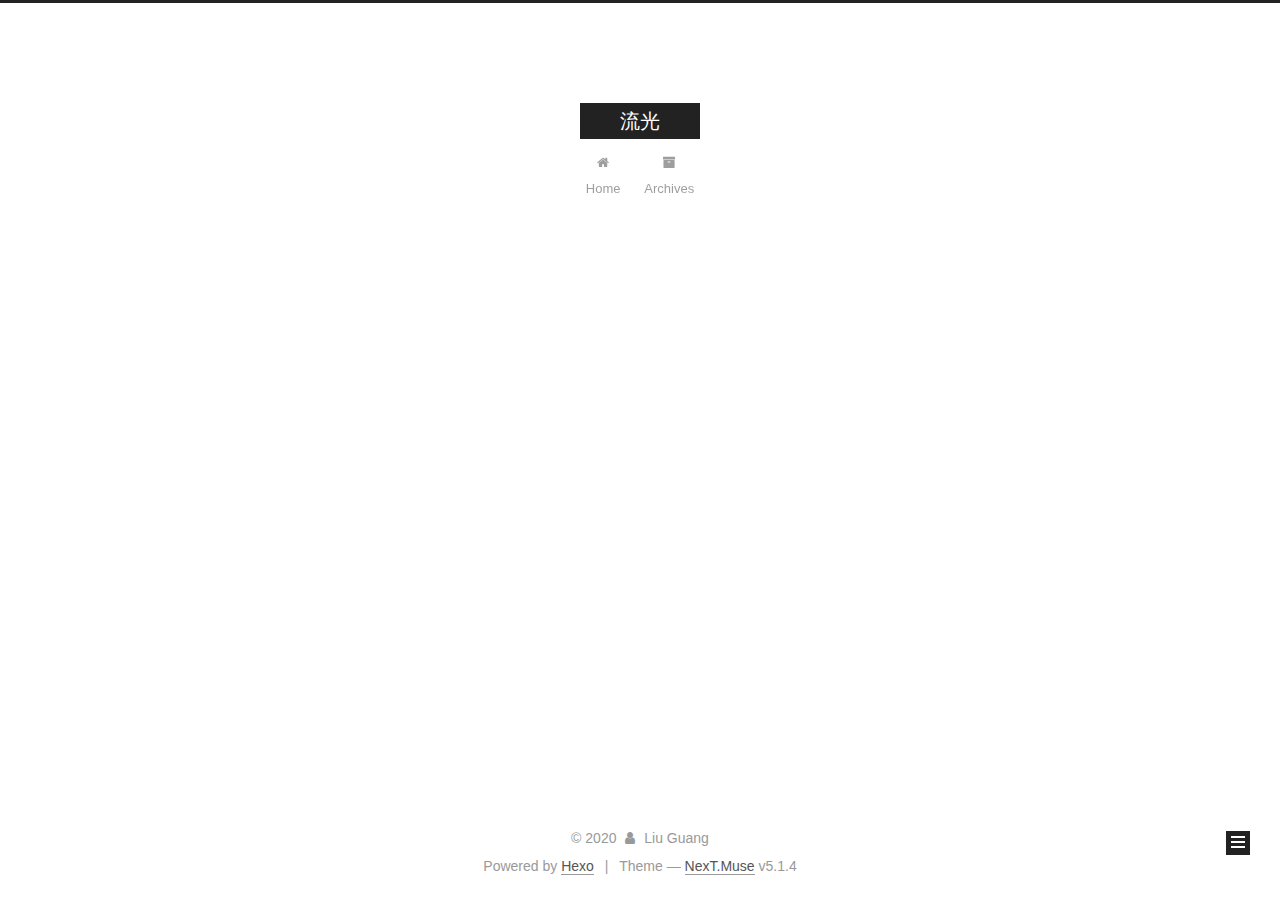
==== commit de1da275: "Site updated: 2020-06-16 11:15:50" ====
--- a/archives/index.html
+++ b/archives/index.html
@@ -80,9 +80,9 @@
 
 
 <meta property="og:type" content="website">
-<meta property="og:title" content="Hexo">
+<meta property="og:title" content="流光">
 <meta property="og:url" content="https://github.com/Fushengzz/liuguang/archives/index.html">
-<meta property="og:site_name" content="Hexo">
+<meta property="og:site_name" content="流光">
 <meta property="og:locale" content="en_US">
 <meta property="article:author" content="Liu Guang">
 <meta name="twitter:card" content="summary">
@@ -121,7 +121,7 @@
 
 
 
-  <title>Archive | Hexo</title>
+  <title>Archive | 流光</title>
   
 
 
@@ -151,7 +151,7 @@
     <div class="custom-logo-site-title">
       <a href="/"  class="brand" rel="start">
         <span class="logo-line-before"><i></i></span>
-        <span class="site-title">Hexo</span>
+        <span class="site-title">流光</span>
         <span class="logo-line-after"><i></i></span>
       </a>
     </div>
--- a/css/main.css
+++ b/css/main.css
@@ -1822,7 +1822,7 @@
   width: 4px;
   height: 4px;
   border-radius: 50%;
-  background: #fff57c;
+  background: #12baf1;
 }
 .links-of-blogroll {
   font-size: 13px;
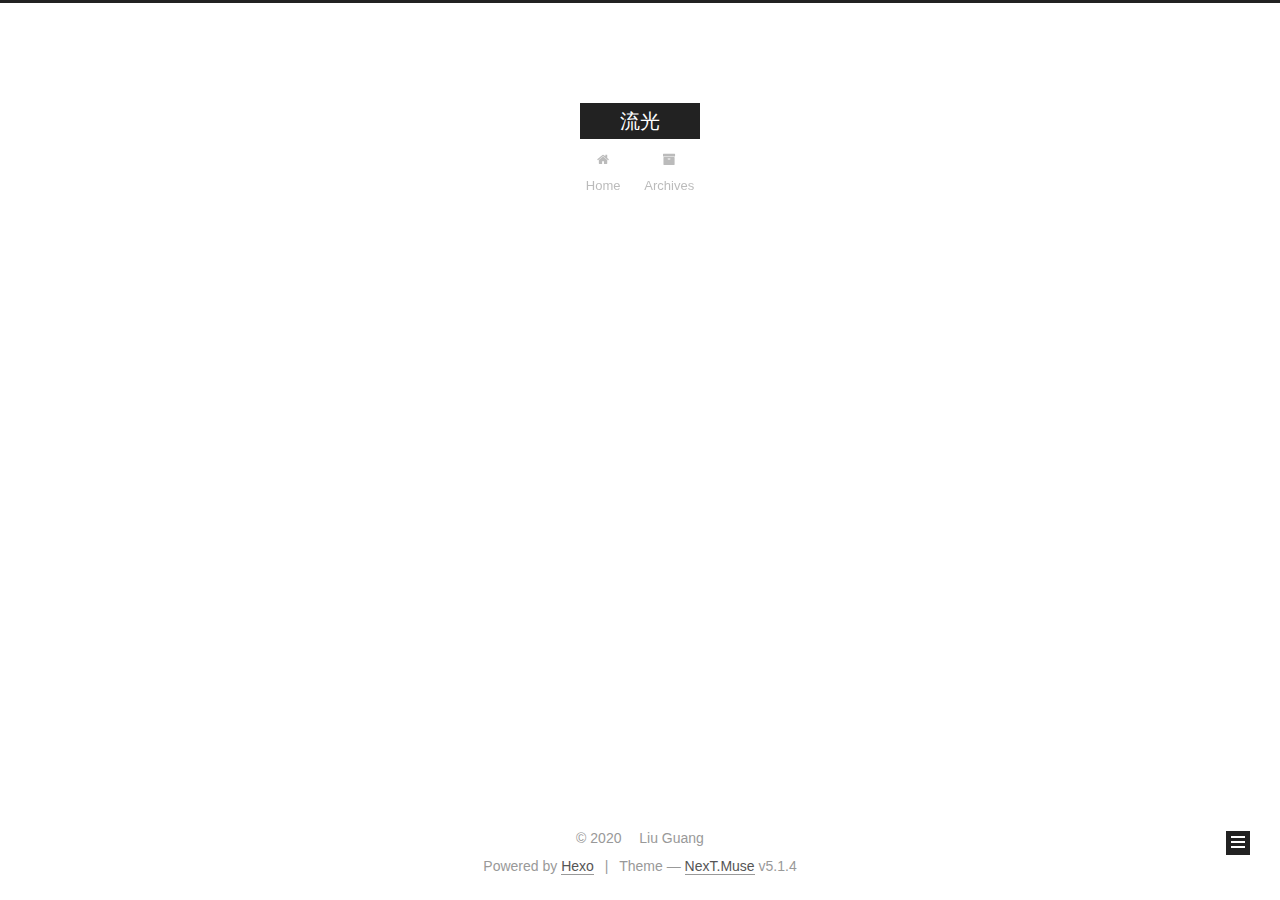
==== commit c961314b: "Site updated: 2020-06-16 11:29:58" ====
--- a/archives/index.html
+++ b/archives/index.html
@@ -368,7 +368,7 @@
       <div class="footer-inner">
         <div class="copyright">&copy; <span itemprop="copyrightYear">2020</span>
   <span class="with-love">
-    <i class="fa fa-user"></i>
+    <i class="fa fa-liuguang"></i>
   </span>
   <span class="author" itemprop="copyrightHolder">Liu Guang</span>
 
--- a/css/main.css
+++ b/css/main.css
@@ -1822,7 +1822,7 @@
   width: 4px;
   height: 4px;
   border-radius: 50%;
-  background: #12baf1;
+  background: #ffff20;
 }
 .links-of-blogroll {
   font-size: 13px;
